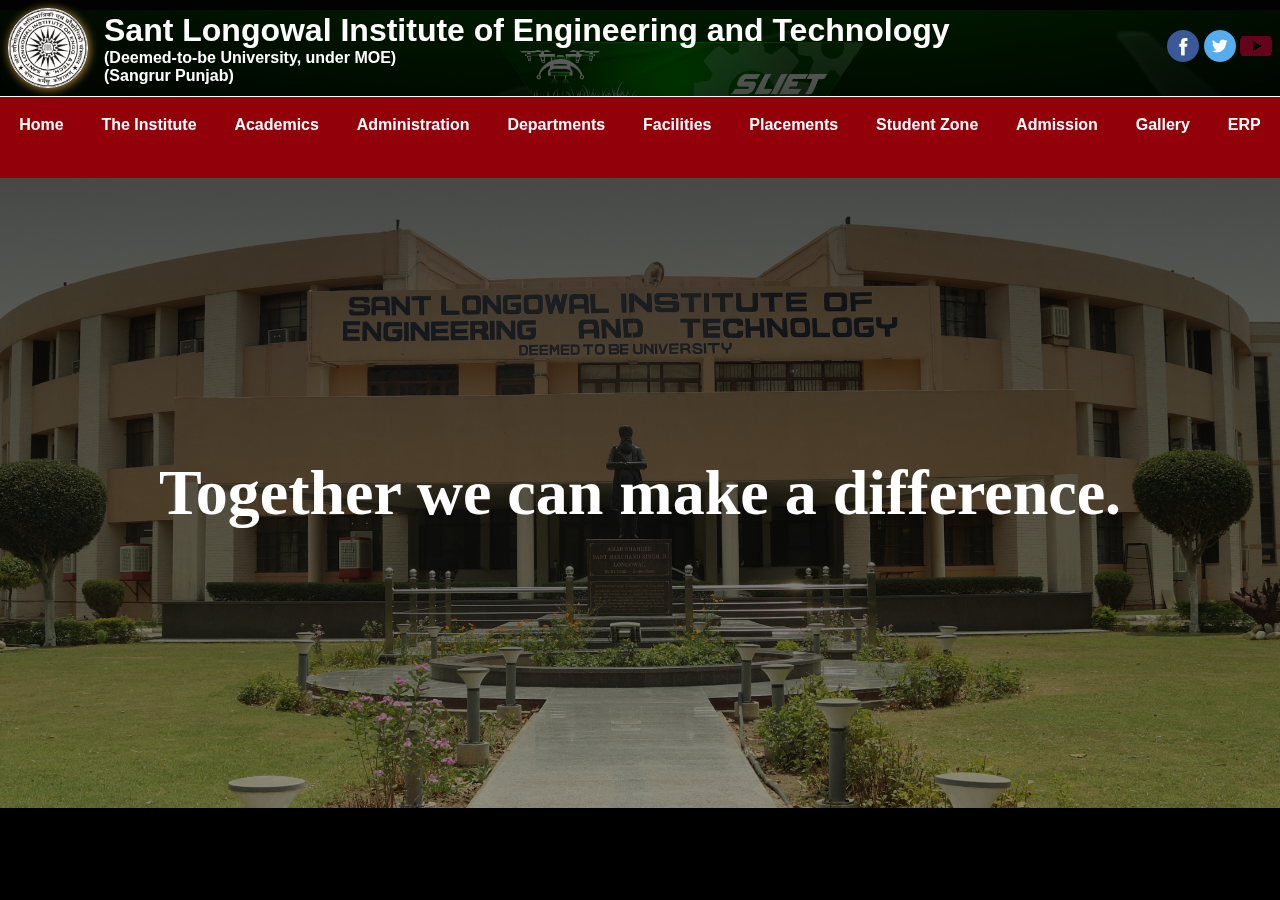
==== index.html @ 1b339aad "initial" ====
<!DOCTYPE html>
<html lang="en">

<head>
    <meta charset="UTF-8">
    <meta http-equiv="X-UA-Compatible" content="IE=edge">
    <meta name="viewport" content="width=device-width, initial-scale=1.0">
    <title>SLIET</title>
    <link rel="stylesheet" href="style.css">

</head>

<body>

    <!-- ------About Us button----------- -->
    <div class="contentPost " id="appear_div">
        <div class="pop_up">
            <a href="aboutus.html">About Us</a>
            <div class="cross" onclick="disapper()">&#10008;</div>
        </div>
    </div>
    <div class="wrapper">
        <!-- <div class="movable_announcement">
            <h3>Latest News</h3>
            <p class="running__news">
                <span>Techfest 2023 will be conducted on 24th amd 25th of march 2023. Theme of this year Techfest is
                    Innovation in Agriculture</span>
            </p>
        </div> -->
        <!-- ------------------nav bar-------------- -->
        <div class="main__container">
            <div class="nav__container">

                <div class="upper_nav_bar">
                    <div class="logo_section">
                        <img src="collagelogo.jpg" alt="logo">
                        <div class="logo_info">
                            <p class="large_font">Sant Longowal Institute of Engineering and Technology</p>
                            <p class="small_font">(Deemed-to-be University, under MOE)</p>
                            <p class="small_font">(Sangrur Punjab)</p>
                        </div>
                    </div>

                    <div class="collage_social_media">
                        <img src="facebook.png" alt="facebook">
                        <img src="twitter.png" alt="twitter">
                        <img src="youtube.png" alt="youtube">
                    </div>

                </div>
                <div class="lower_nav_bar">
                    <div class="menu__icon">
                        <img src="menu_icon.png" alt="Menu" >
                    </div>

                    <div class="buttons">
                        <div class="dropdown">
                            <button class="dropbtn">Home</button>

                        </div>

                        <div class="dropdown">
                            <button class="dropbtn">The Institute</button>
                            <div class="dropdown-content">
                                <a href="#">Vision & Mission</a>
                                <a href="#">About Institute</a>
                                <a href="#">Organisation Chart</a>
                            </div>
                        </div>

                        <div class="dropdown">
                            <button class="dropbtn">Academics</button>

                        </div>

                        <div class="dropdown">
                            <button class="dropbtn">Administration</button>
                            <div class="dropdown-content multi_section_dropdown">
                                <div class="administrator">
                                    <a href="#">Chairman</a>
                                    <a href="#">Director</a>
                                    <a href="#">Deans</a>
                                    <a href="#">Registrar</a>
                                </div>
                                <div class="administration">
                                    <a href="#">Admin section</a>
                                    <a href="#">Link 2</a>
                                    <a href="#">Link 3</a>
                                </div>
                                <div class="cell_society">
                                    <a href="#">Link 1</a>
                                    <a href="#">Link 2</a>
                                    <a href="#">Link 3</a>
                                </div>

                            </div>
                        </div>

                        <div class="dropdown">
                            <button class="dropbtn">Departments</button>
                            <div class="dropdown-content">
                                <a href="#">Computer Science and Engineering</a>
                                <a href="#">Electronic and ommunication</a>
                                <a href="#">Mechanical Engineering</a>
                                <a href="#">Chemical engineering</a>
                                <a href="#">Electrical and Instrumation Engineering</a>
                                <a href="#">Civil Engineering</a>
                                <a href="#">Food and Technology</a>
                                <a href="#">Chemistry</a>
                                <a href="#">Mathematics</a>
                                <a href="#">Physics</a>
                                <a href="#">Management and Humanities</a>
                                <a href="#">Disabilities Studies</a>
                            </div>
                        </div>

                        <div class="dropdown">
                            <button class="dropbtn">Facilities</button>
                            <div class="dropdown-content">
                                <a href="#">A.C.S.S</a>
                                <a href="#">Central Liberary</a>
                                <a href="#">Hostel</a>
                                <a href="#">Workshop</a>
                                <a href="#">Healt centre</a>
                                <a href="#">Sports</a>
                                <a href="#">Innovation cell</a>
                                <a href="#">Center of excellency</a>
                                <a href="#">Guest House</a>
                            </div>
                        </div>

                        <div class="dropdown">
                            <button class="dropbtn">Placements</button>
                        </div>

                        <div class="dropdown">
                            <button class="dropbtn">Student Zone</button>

                        </div>

                        <div class="dropdown">
                            <button class="dropbtn">Admission</button>

                        </div>
                        <div class="dropdown">
                            <a href="gallery.html"><button class="dropbtn">Gallery</button></a>

                        </div>

                        <a href="gallery.html"><button class="dropbtn">ERP</button></a>

                    </div>


                </div>
            </div>

            <!-- --------body------------------------------- -->
            <div>
                <div class="upper_section">
                    <h1 class="heading">Together we can make a difference.</h1>

                </div>
                <section>
                    <h2 class="secHeading">Announcements</h2>

                    <marquee height="300" direction="up" onmouseout="this.start()" onmouseover="this.stop()"
                    scrolldelay="4" scrollamount="1" behavior="scroll">

                        <div class="news__container">
                            <ul>
                                <li>
                                    <div class="news">
                                        <div class="scroll__news">
                                            <a
                                                href="http://administration.sliet.ac.in/files/2023/03/Re-advertisement_March_2023.pdf">Re-advertisement
                                                of Junior Research Fellow in ECE Department under SERB, DST, Govt. of
                                                India</a>
                                        </div>


                                    </div>
                                    <div style="clear:both"></div>
                                </li>
                                <li>
                                    <div class="news">
                                        <div class="scroll__news"><a
                                                href="http://sliet.ac.in/2023/03/registration-for-set-2023-is-open-on-20-03-2023-and-shall-close-on-15-05-2023/">Registration
                                                for SET-2023 is open on 20.03.2023 and shall close on 15.05.2023</a>
                                        </div>


                                    </div>
                            
                                </li>
                                <li>
                                    <div class="news">
                                        <div class="scroll__news"><a
                                                href="http://administration.sliet.ac.in/2023/03/16/advt-for-one-post-of-project-associate-in-ece-department-under-research-project-serb-new-delhi/">Advt.
                                                for one post of Project Associate in ECE Department under Research
                                                Project SERB, New
                                                Delhi</a>
                                            </div>
                                    </div>

                                </li>

                                <li>
                                    <div class="news">
                                        <div class="scroll__news"><a
                                                href="http://administration.sliet.ac.in/2023/03/16/advt-for-one-post-of-project-associate-in-ece-department-under-research-project-serb-new-delhi/">Advt.
                                                for one post of Project Associate in ECE Department under Research
                                                Project SERB, New
                                                Delhi</a>
                                            </div>
                                    </div>

                                </li>

                                <li>
                                    <div class="news">
                                        <div class="scroll__news"><a
                                                href="http://administration.sliet.ac.in/2023/03/16/advt-for-one-post-of-project-associate-in-ece-department-under-research-project-serb-new-delhi/">Advt.
                                                for one post of Project Associate in ECE Department under Research
                                                Project SERB, New
                                                Delhi</a>
                                            </div>
                                    </div>

                                </li>

                                <li>
                                    <div class="news">
                                        <div class="scroll__news"><a
                                                href="http://administration.sliet.ac.in/2023/03/16/advt-for-one-post-of-project-associate-in-ece-department-under-research-project-serb-new-delhi/">Advt.
                                                for one post of Project Associate in ECE Department under Research
                                                Project SERB, New
                                                Delhi</a>
                                            </div>
                                    </div>

                                </li>
                            </ul>
                        </div>

                    </marquee>
                    <div class="bg bg1">
                        <!-- <h2 class="desc">MISSSION AND VISION</h2> -->
                    </div>
                    <p class="text">
                        <span>Mission</span><br>
                        SLIET shall strive to act as an international podium for the development and transfer of
                        technical competence in academics through formal and non formal education, entrepreneurship and
                        research to meet the changing need of society.
                        adipisci!
                        <br>
                        <span>Vision</span><br>
                        1. Non formal, flexible, modular, multipoint entry programmes in engineering and technology and
                        in
                        the areas like rural development, educational planning, information and management <br>
                        2. Education and training in modern technology areas.<br>
                        Promotion of self development among the students.<br>
                        3. Extension services to industry working population, passed-out students, social organizations
                        and
                        institutions of research and higher learning.<br>
                        4. Close interface with the industry to conduct research on the basis of manpower requirements
                        leading integrated educational planning curriculum development and instructional material
                        preparation in technology and inter-disciplinary areas. <br>
                        5. Promotion of institute-institute linkages for sustainable development of academic and
                        research.
                    </p>

                    <div class="bg bg2">

                    </div>

                    <p class="text">
                        <span>About the Institute</span><br><br>
                        Consequent upon the decision, taken by Govt. of India in 1985, to tender a valuable, yet humble
                        tribute to the everlasting memory of the revered saint, Sant Longowal Institute of Engineering
                        and Technology took its shape. The institute was established by Ministry of Human Resource and
                        Development (MHRD), Govt. of India in the year 1989 and was formally inaugurated on 20th
                        December 1991.
                        <br> <br>
                        Accepting the new challenge of new education policy, Sant Longowal Institute of Engineering &
                        Technology (SLIET) was established, with a vision to act as an international podium for the
                        development and transfer of technical competence in academics. It is committed to provide best
                        possible technical education and to cater to the technical manpower requirements with emphasis
                        on practical training in industry.
                        <br><br>
                        The institute is an autonomous body, fully funded by Govt. of India and controlled by SLIET
                        society, registered under Societies Registration Act, 1860. The institute awards its own
                        Certificates, Diplomas, Undergraduate and Postgraduate approved and recognized by AICTE, New
                        Delhi. Ph.D. programmes have also been started after it attaining status of Deemed to be
                        University.
                        <br><br>
                        It was formulated that the institute, besides catering to the needs of formal education would
                        undertake an arduous task to prepare the skilled and qualified manpower for self employment.
                        Further, the institute would take up a strategic research and development activities which along
                        with entrepreneurship will help in extending the efforts of the institute in imparting education
                        to the unemployed and working population by updating and upgrading their technical skills. The
                        institute was thought to cater to then existing 3-tier system to modern industry, which
                        incorporates workers, technicians and engineers.
                        <br><br>
                        The institute has a sprawling area of 451 acres of land provided by Punjab Government.
                        Surrounded by lush green land, the campus of the institute extends a beautiful and well
                        developed area with many topographically featured picturesque landscape, numerous buildings of
                        various nature and stature and metal road network. The campus presents a spectacle of harmony
                        and natural beauty. It is embedded with all the amenities required for a complete township.
                    </p>


                    <div class="bg bg3">

                    </div>
                    <p class="text">
                        <span>Achievements</span><br><br>
                        1. Prof. M. B. Bera have been included in the Scientific Panel of FSSAI, Govt. of India on Cereal, pulses, legumes including bakery for 2023-2026
                        <br> <br>
                        2. Prof. Ajat Shatru Arora received the Er. Gurcharan Singh Oration Award
                        <br> <br>
                        3. Prof. Parmjit S. Panesar was elected as ‘Fellow’ by the ‘Academy of Microbiological Sciences’
                        <br> <br>
                        4. Prof. Ravi Kant Mishra was honored with the Associate Fellowship of the International Academy of Physical sciences declared during the ceremony of the 27th International Conference of Academy during 26-28, October 2021
                        <br> <br>
                        5. Prof. Arvind Jayant, Conferred upon Prestigious “Dr. Sarvepalli Radhakrishnan Distinguished Professor Award 2021
                    </p>


                </section>
            </div>

<!-- -------------footer-------------- -->

            <footer class="footer-section">
                <footer>
                    <div class="container">
                        <div class="left section">
                            <h2>About Us</h2>
                            <div class="content">
                                <p>MultiWebPress is a educational blog where we post blogs related to Website Development, Technology, Tips & Hacks and much more creative coding stuff.</p>
                            <div class="social">
                                <a href="https://multiwebpress.com"><span class="fab fa-facebook-f"></span></a>
                                <a href="https://instagram.com/multiwebpress"><span class="fab fa-instagram"></span></a>
                                <a href="https://www.youtube.com/channel/UCvB-4cVzkhvu4TkTy1hs9zA"><span class="fab fa-youtube"></span></a>
                            </div>
                            </div>
                        </div>
        
                        <div class="center section">
                            <h2>Contact Us</h2>
                            <div class="content">
                                <div class="place">
                                    <span class="fas fa-map-marker-alt"></span>
                                    <span class="text"> New York, USA</span>
                                </div>
                                <div class="phone">
                                    <span class="fas fa-phone-alt"></span>
                                    <span class="text"> +98-76543210</span>
                                </div>
                                <div class="email">
                                    <span class="fas fa-envelope"></span>
                                    <span class="text"> contact@example.com</span>
                                </div>
                            </div>
                        </div>
        
                        <div class="right section">
                            <h2>Subscribe</h2>
                            <div class="content">
                                <form action="#">
                                    <div class="email">
                                        <div class="text">Email*</div>
                                    </div>
                                    <input type="email" required>
                                    <div class="btn">
                                        <button type="submit">SUBSCRIBE</button>
                                    </div>
                                </form>
                            </div>
                        </div>
                    </div>
        
                    <div class="footer-bottom">
                        <div>
                            <div><span>Powered By <a href="https://multiwebpress.com">© 2021 | All Rights Reserved | Made By Multiwebpress</a></span></div>
                        </div>
                    </div>
                </footer>
        </div>
        <script src="script.js"></script>
</body>

</html>
---- style.css ----
@import url("https://fonts.googleapis.com/css2?family=Poppins:wght@400;500&display=swap"); 
 
 
 
 * {
   padding: 0;
   margin: 0;
   box-sizing: border-box;
 }

 :root {
   --white: #FFFFFF;
   --grey: #808080;
   --shade_brown: #c38e3c;
   --sangria: #92000a;
   --black: #000000;
 }

 ::-webkit-scrollbar {
   display: none;
 }


 /* ------show aboutus popup------ */
 .contentPost {
   width: max-content;
   background-color: transparent;
   left: 1rem;
   bottom: 1rem;
   z-index: 200;
   position: fixed;
   display: none;
   cursor: pointer;
   color: var(--white);
   border: 2px solid var(--sangria);
   border-radius: 1rem;
 }

 .pop_up {
   padding: 1rem;
   display: flex;
   gap: 2rem;
   font-weight: 600;
   font-size: 20px;


 }

 .pop_up>a {
   color: var(--white);
   text-decoration: none;
   border: 1px solid var(--white);
   padding: 0.5rem;
 }

 .cross {
   border-radius: 50%;
   width: 3rem;
   height: 3rem;
   display: flex;
   justify-content: center;
   align-items: center;
   background-color: var(--shade_brown);
   border: 1px solid var(--white);
   position: relative;

 }

 .pop_up>a:hover {
   background-color: var(--shade_brown);
 }


 /* -------Nav bar--------------- */
 .nav__container {

   display: flex;
   flex-direction: column;
   align-items: center;
   justify-content: space-between;
   background: var(--black);
   background-repeat: no-repeat;
   background-position: center;
   background-size: cover;
 }

 .upper_nav_bar {
   display: flex;
   align-items: center;
   justify-content: space-between;
   color: var(--white);
   align-items: center;
   gap: 0.2rem;
   font-weight: 600;
   font-family: sans-serif;
   width: 100%;
   border-bottom: 1px solid white;
   padding: 0.5rem;

   background: linear-gradient(rgba(0, 0, 0, 0.5), rgba(0, 0, 0, 0.7)), url("techfest.png");

   background-repeat: no-repeat;
 }

 .logo_section {
   display: flex;
   align-items: center;
   justify-content: center;
   gap: 1rem;
 }

 .logo_section>img {
   border-radius: 50%;
   width: 5rem;
   height: 5rem;
   border: 1px solid var(--white);
   box-shadow: 1px 1px 10px var(--shade_brown);

 }

 .large_font {
   font-size: 2rem;
   color: var(--white);
 }

 .small_font {
   font-size: 1rem;
   font-family: Arial, Helvetica, sans-serif;
 }

 .collage_social_media>img {
   border: 1px solide white;
 }

 .menu__icon{
  display: none;
 }

 .lower_nav_bar {
   display: flex;
   align-items: center;
   justify-content: space-between;
   flex-direction: column;
   gap: 1rem;
   width: 100%;
   padding: 0.2rem;
   height: 9vh;
   background-color: #92000a;


 }

 .buttons {
   display: flex;
   justify-content: space-between;
   gap: 0rem;
   width: 100%;
 }

 .dropbtn {
   background-color: transparent;
   color: white;
   font-weight: 600;
   padding: 16px;
   font-size: 16px;
   border: none;

 }

 .multi_section_dropdown {
   display: flex;
 }

 .dropdown {
   position: relative;
   display: inline-block;
 }

 .dropdown-content {
   display: none;
   position: absolute;
   background-color: #f1f1f1;
   min-width: 160px;
   width: max-content;
   box-shadow: 0px 8px 16px 0px rgba(0, 0, 0, 0.2);
   z-index: 1;
 }

 .dropdown-content a {
   color: black;
   padding: 12px 16px;
   text-decoration: none;
   display: block;
 }

 .dropdown-content a:hover {
   background-color: var(--grey);
 }

 .dropdown:hover .dropdown-content {
   display: block;
 }

 .dropdown:hover .dropbtn {
   border-bottom: 4px solid var(--shade_brown);
   background-color: var(--black);
 }

 .erp-button {
   color: white;
   width: fit-content;
   height: fit-content;
   padding: 1rem;
   font-weight: 600;
 }

 .erp-button:hover {
   border-bottom: 4px solid var(--shade_brown);
 }





 .wrapper {
   overflow-x: hidden;
   perspective: 10px;
   height: 100vh;
 }

 .upper_section {
   display: flex;
   position: relative;
   width: 100%;
   height: 100%;
   align-items: center;
   justify-content: center;
   transform-style: preserve-3d;
   z-index: -1;
   height: 70vh;
   background: linear-gradient(rgba(0, 0, 0, 0.7), rgba(0, 0, 0, 0.4)), 
   url("admin.jpg");
   
   background-position: center;
   background-size: cover;
   background-repeat: no-repeat;
 }

 .heading {
  
   color: var(--white);
   text-align: center;
   font-size: 4rem;
   width: 80%;
 }



 section {
   background-color: var(--sangria);
   background-color: var(--black);
   color: white;
   padding: 5rem 0;
 }

 .secHeading {
   font-size: 3rem;
   padding: 6rem 12rem;
 }


 .bg {
   position: relative;
   width: 100%;
   background-attachment: fixed;
   background-position: center;
   background-size: cover;
   height: 500px;
 }

 .desc {
   position: absolute;
   background-color: white;
   opacity: 0.5;
   padding: 0.5rem 2.5rem;
   top: 50%;
   left: 65%;
   transform: translateX(-40%) translateX(-50%);
   color: black;
   font-size: 3.5rem;
   font-weight: 600;
   text-align: center;
 }


 .bg1 {
   background-image: url(independence.jpg);
 }

 .bg2 {
   background-image: url(Azadi75Year.jpg);
 }

 .bg3 {
   background-image: url(IEIAward.jpg);
 }

 .wrapper {
   overflow-x: hidden;
   perspective: 10px;
   height: 100vh;
   font-family: Cambria, Cochin, Georgia, Times, 'Times New Roman', serif;
 }

 .text {
   font-size: 1.3rem;
   padding: 0 10rem;
   margin: 5rem 0;
   font-family:sans-serif;
   color: var(--grey);
 }
.text>span{
  color: var(--shade_brown);
  padding: 0.5rem 0rem;
  font-size: 30px;
  font-weight: 600;
}




 /* ---footer------------------- */

 .footer {
   height: 50vh;
   background-color: var(--sangria);
 }


 /* -----movable announcemenyt */
 .movable_announcement {
   height: 7vh;
   background-color: var(--sangria);
   color: var(--white);
   font-size: 1.5rem;
   display: flex;
   align-items: center;
   border: 2px solid var(--shade_brown);
 }

 .movable_announcement>h3 {
   background-color: var(--shade_brown);
   z-index: 2;
   padding: 0 0.4rem;
   height: fit-content;
   font-family: cursive;

 }

 .running__news {
   margin: 0 auto;
   white-space: nowrap;
   /* overflow: hidden; */
   position: absolute;
 }

 .running__news span {
   display: inline-block;
   padding-left: 100%;

   animation: running__news 25s linear infinite;
 }


 @keyframes running__news {
   0% {
     transform: translate(0, 0);
   }

   100% {
     transform: translate(-100%, 0);
   }
 }




 /* gallary slider------------------------ */
 .gallery__container {
   position: relative;
   background-color: var(--black);
 }

 .mySlides {
   display: none;
 }

 .mySlides>img {
   vertical-align: middle;
   height: 80vh;
 }

 .gallery__title {
   text-align: center;
   font-size: 3rem;
   color: var(--sangria);
   padding: 1rem;
 }

 .slideshow-container {
   position: relative;
   margin: auto;
   width: 100%;
   position: static;
 }


 .prev,
 .next {
   cursor: pointer;
   position: absolute;
   top: 50%;
   width: auto;
   padding: 16px;
   margin-top: -22px;
   color: white;
   font-weight: bold;
   font-size: 18px;
   transition: 0.6s ease;
   border-radius: 0 3px 3px 0;
   user-select: none;
   background-color: #808080;
 }


 .next {
   right: 0;
   border-radius: 3px 0 0 3px;

 }


 .prev:hover,
 .next:hover {
   background-color: rgba(0, 0, 0, 0.8);
 }


 .caption_text {
   color: #f2f2f2;
   font-size: 2rem;
   font-family: cursive;
   font-weight: 700;
   color: var(--sangria);
   padding: 8px 12px;
   position: absolute;
   font-family: sans-serif;
   bottom: 2rem;
   width: 100%;
   text-align: center;
   background-color: #717171;
   padding: 0.5rem;
 }


 .numbertext {
   color: #f2f2f2;
   font-size: 12px;
   padding: 8px 12px;
   position: absolute;
   top: 0;
 }

 .dot {
   cursor: pointer;
   height: 15px;
   width: 15px;
   margin: 0 2px;
   background-color: #bbb;
   border-radius: 50%;
   display: inline-block;
   transition: background-color 0.6s ease;
 }

 .active,
 .dot:hover {
   background-color: #717171;
 }


 .fade {
   animation-name: fade;
   animation-duration: 1.5s;
 }

 @keyframes fade {
   from {
     opacity: .4
   }

   to {
     opacity: 1
   }
 }


 @media only screen and (max-width: 300px) {

   .prev,
   .next,
   .text {
     font-size: 11px
   }
 }




 /* --------------About Us---------------------- */

 .about__container{
  height: 100vh;
  background-color: var(--black);
  /* background: url("effect.webp"); */
  display: flex;
  align-items: center;
  justify-content: center;
  font-family: Arial, Helvetica, sans-serif;
 }

a {
  text-decoration: none;
}

/* ---------card------ */


.card__container {
  margin-inline: 1.5rem;
  display: grid;
  place-items: center;
  border: 2px solid var(--white);
  border-radius: 1.5rem;
  
}

.card {
  position: relative;
  width: 20rem;
  height: 20rem;
  background-color: var(--shade_brown);
  padding: 1.25rem 2rem 3rem;
  border-radius: 1.5rem;
  text-align: center;
  box-shadow: 0 4px 16px var(--white);
}

.card__img {
  width: 100px;
  border-radius: 50%;
}

.card__border {
  width: 140px;
  height: 140px;
  border: 2px solid var(--sangria);
  border-radius: 50%;
  display: grid;
  place-items: center;
  margin: 0 auto 0.75rem;
}

.card__name {
  color: var(--sangria);
  font-size: 1.2rem;
  font-weight: 600;
}

.card__profession {
  color: var(--white);
  font-size: 1.4rem;
  font-weight: 500;
}

.card__social {
  width: 200px;
  background-color: var(--sangria);
  padding: 0.75rem;
  border-radius: 3rem;
  text-align: initial;
  box-shadow: 0 3px 10px var(--grey);
  position: absolute;
  left: 0;
  right: 0;
  bottom: -1.75rem;
  margin: 0 auto;
  overflow: hidden;
  transform-origin: 18px 17px;
  display: flex;
  align-items: center;
  justify-content: space-between;
}


.card__social-text {
  display: block;
  /* display: flex; */
  align-items: center;
  color: var(--white);
  font-size: 1rem;
  font-weight: 600;
  text-align: center;
}


.card__social-link {
  display: inline-flex;
  background-color: var(--white);
  color: var(--black);
  font-size: 1.25rem;
  padding: 6px;
  border-radius: 50%;
}

.card__social-text,
.card__social-list {
  position: absolute;
  top: 0;
  left: 0;
  right: 0;
  padding-left: 3.1rem;
}

.card__social-text {
  top: 0.5rem;
}


/* --------news__container----------- */
.news__container{
  width: 80%;
  display: flex;
  align-items: center;
  justify-content: center;
  gap: 1rem;
}

.news{
 border-bottom: 1px solid var(--sangria);
  padding: 1rem 0rem;
}

.scroll__news>a{
  color:var(--white);
}



/* -----------------footer-------------- */
footer{
  /* position: fixed; */
  /* bottom: 0; */
  width: 100%;
  background-color: #053742;
}

.container{
  display: flex;
  padding: 3rem;
}

.container .section{
  flex-basis: 50%;
  padding: 0 20px;
}

.section h2{
  font-size: 1.125rem;
  font-weight: 600;
  text-transform: uppercase;
}

.section .content{
  margin:20px 0 0 0;
  position: relative;
}

.section .content::before{
  position: absolute;
  content: '';
  top: -10px;
  height: 2px;
  width: 100%;
}

.section .content::after{
  position: absolute;
  content: '';
  height: 2px;
  width: 15%;
  background-color: #dd5f24;
  top: -10px;
}

.left .content .social{
  margin: 20px 0 0 0;
}

.left .content .social a{
  padding: 0 2px;
}

.left .content .social a span{
  height: 40px;
  width: 40px;
  background: transparent;
  line-height: 40px;
  text-align: center;
  font-size: 18px;
  border-radius: 50px;
  transition: 0.4s;
  border:1px solid #656565;
}


.left .content .social a span:hover{
  background: #dd5f24;
}

.center .content .fas{
  font-size: 1.1rem;
  background: transparent;
  height: 45px;
  width: 45px;
  line-height: 45px;
  text-align: center;
  border-radius: 50px;
  transition: 0.3s;
  cursor: pointer;
  border:1px solid #656565;
}

.center .content .fas:hover{
  background: #dd5f24;
  border:1px solid #dd5f24;
}

.center .content .text{
  font-size: 1.0.6rem;
  font-weight: 500;
  padding-left: 10px;
}

.center .content .phone{
  margin: 15px 0;
}

.right form .text{
  font-size: 1.0625rem;
  margin-bottom: 2px;
  color: #656565;
}

.right form input{
  width: 100%;
  font-size: 1.0625rem;
  background: transparent;
  border: 1px solid #656565;
}

.right form input{
  height: 35px;
}

.right form .btn{
  margin-top: 10px;
}

.right form .btn button{
  height: 40px;
  width: 100%;
  border:none;
  outline: none;
  background: #dd5f24;
  font-size: 1.0625rem;
  font-weight: 500;
  cursor: pointer;
  transition: 0.3s;
}


.right form .btn button:hover{
  background: #000;
}

.footer-bottom center{
  padding: 5px;
  font-size: 0.9375rem;
  background: #151515;
}

.footer-bottom center span{
  color: #656565;
}

.footer-bottom center a{
  text-decoration: none;
}

.footer-bottom center a:hover{
  text-decoration: underline;
}

@media screen and (max-width:700px){
  footer{
      position: relative;
      bottom: 0px;
  }

  .left .content{
      padding-right:0px;
      padding-bottom: 30px;
  }

  .container{
      flex-wrap: wrap;
      flex-direction: column;
      padding:0.5rem;
  }

  .container .section{
      margin:5px 0;
  }
}


.slide__nav{
  display: block;
    position: absolute;
    left: 1rem;
    padding: 0.5rem;
}


/* ----------responsiveness----------------- */

@media only screen and (max-width:1240px) {
  .buttons{
    flex-direction: column;
    background-color: var(--sangria);
    text-align: center;
  }
  .menu__icon{
    display: block;
    position: absolute;
    left: 1rem;
    padding: 0.5rem;
  }
}
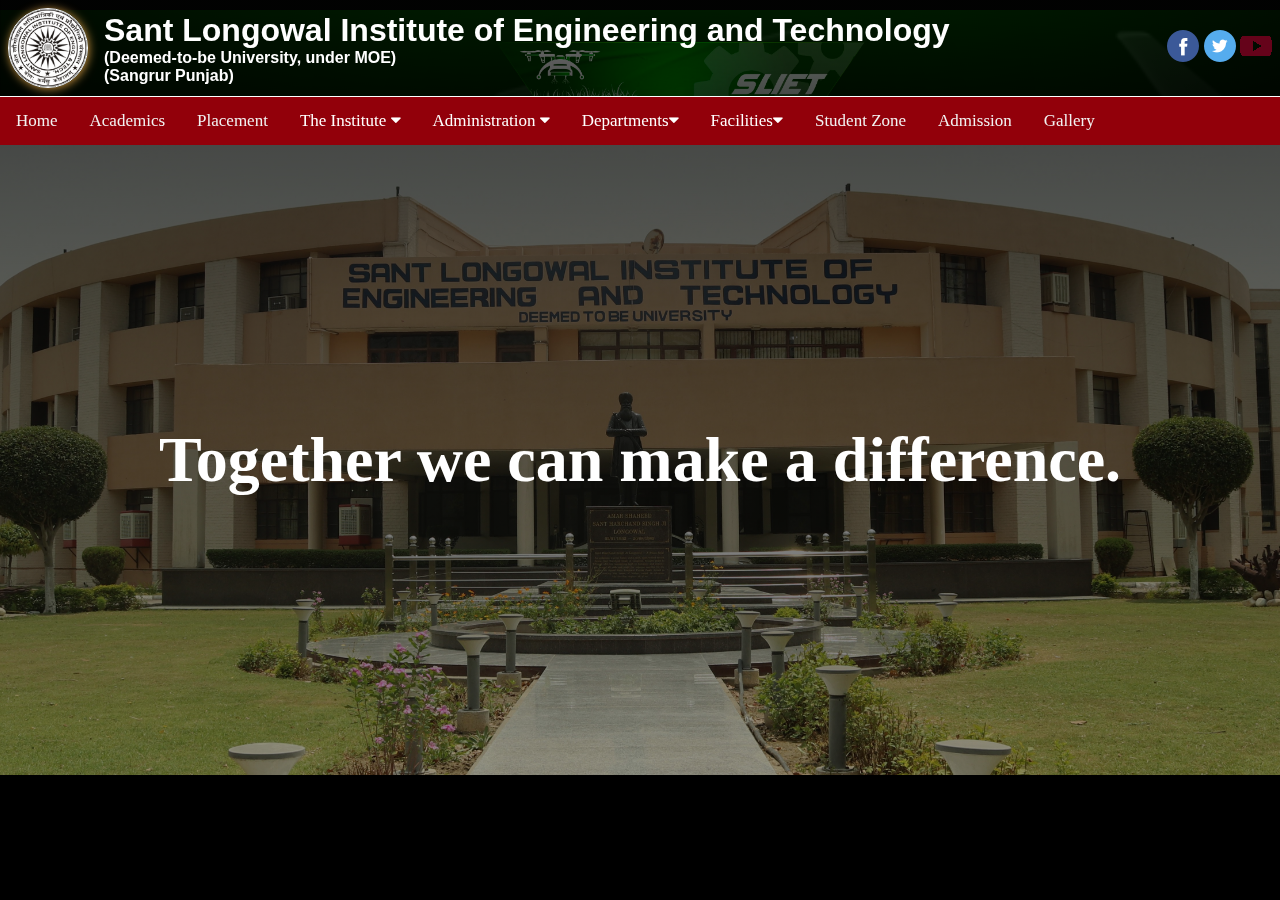
==== commit 096c3196: "responsive navbar" ====
--- a/index.html
+++ b/index.html
@@ -5,6 +5,7 @@
     <meta charset="UTF-8">
     <meta http-equiv="X-UA-Compatible" content="IE=edge">
     <meta name="viewport" content="width=device-width, initial-scale=1.0">
+    <link rel="stylesheet" href="https://cdnjs.cloudflare.com/ajax/libs/font-awesome/4.7.0/css/font-awesome.min.css">
     <title>SLIET</title>
     <link rel="stylesheet" href="style.css">
 
@@ -48,110 +49,67 @@
                     </div>
 
                 </div>
-                <div class="lower_nav_bar">
-                    <div class="menu__icon">
-                        <img src="menu_icon.png" alt="Menu" >
-                    </div>
-
-                    <div class="buttons">
-                        <div class="dropdown">
-                            <button class="dropbtn">Home</button>
-
-                        </div>
-
-                        <div class="dropdown">
-                            <button class="dropbtn">The Institute</button>
-                            <div class="dropdown-content">
-                                <a href="#">Vision & Mission</a>
-                                <a href="#">About Institute</a>
-                                <a href="#">Organisation Chart</a>
-                            </div>
-                        </div>
-
-                        <div class="dropdown">
-                            <button class="dropbtn">Academics</button>
-
-                        </div>
-
-                        <div class="dropdown">
-                            <button class="dropbtn">Administration</button>
-                            <div class="dropdown-content multi_section_dropdown">
-                                <div class="administrator">
-                                    <a href="#">Chairman</a>
-                                    <a href="#">Director</a>
-                                    <a href="#">Deans</a>
-                                    <a href="#">Registrar</a>
-                                </div>
-                                <div class="administration">
-                                    <a href="#">Admin section</a>
-                                    <a href="#">Link 2</a>
-                                    <a href="#">Link 3</a>
-                                </div>
-                                <div class="cell_society">
-                                    <a href="#">Link 1</a>
-                                    <a href="#">Link 2</a>
-                                    <a href="#">Link 3</a>
-                                </div>
-
-                            </div>
-                        </div>
-
-                        <div class="dropdown">
-                            <button class="dropbtn">Departments</button>
-                            <div class="dropdown-content">
-                                <a href="#">Computer Science and Engineering</a>
-                                <a href="#">Electronic and ommunication</a>
-                                <a href="#">Mechanical Engineering</a>
-                                <a href="#">Chemical engineering</a>
-                                <a href="#">Electrical and Instrumation Engineering</a>
-                                <a href="#">Civil Engineering</a>
-                                <a href="#">Food and Technology</a>
-                                <a href="#">Chemistry</a>
-                                <a href="#">Mathematics</a>
-                                <a href="#">Physics</a>
-                                <a href="#">Management and Humanities</a>
-                                <a href="#">Disabilities Studies</a>
-                            </div>
-                        </div>
-
-                        <div class="dropdown">
-                            <button class="dropbtn">Facilities</button>
-                            <div class="dropdown-content">
-                                <a href="#">A.C.S.S</a>
-                                <a href="#">Central Liberary</a>
-                                <a href="#">Hostel</a>
-                                <a href="#">Workshop</a>
-                                <a href="#">Healt centre</a>
-                                <a href="#">Sports</a>
-                                <a href="#">Innovation cell</a>
-                                <a href="#">Center of excellency</a>
-                                <a href="#">Guest House</a>
-                            </div>
-                        </div>
-
-                        <div class="dropdown">
-                            <button class="dropbtn">Placements</button>
-                        </div>
-
-                        <div class="dropdown">
-                            <button class="dropbtn">Student Zone</button>
-
-                        </div>
-
-                        <div class="dropdown">
-                            <button class="dropbtn">Admission</button>
-
-                        </div>
-                        <div class="dropdown">
-                            <a href="gallery.html"><button class="dropbtn">Gallery</button></a>
-
-                        </div>
-
-                        <a href="gallery.html"><button class="dropbtn">ERP</button></a>
-
-                    </div>
-
-
+                <div class="topnav" id="myTopnav">
+                    <a href="#home">Home</a>
+                    <a href="#news">Academics</a>
+                    <a href="#contact">Placement</a>
+                    <div class="dropdown">
+                        <button class="dropbtn">The Institute
+                            <i class="fa fa-caret-down"></i>
+                        </button>
+                        <div class="dropdown-content">
+                            <a href="#">Vision & Mission</a>
+                            <a href="#">About Institute</a>
+                            <a href="#">Organisation Chart</a>
+                        </div>
+                    </div>
+                    <div class="dropdown">
+                        <button class="dropbtn">Administration
+                            <i class="fa fa-caret-down"></i>
+                        </button>
+                        <div class="dropdown-content">
+                            <a href="#">Chairman</a>
+                            <a href="#">Director</a>
+                            <a href="#">Deans</a>
+                            <a href="#">Registrar</a>
+                        </div>
+                    </div>
+                    <div class="dropdown">
+                        <button class="dropbtn">Departments<i class="fa fa-caret-down"></i></button>
+                        <div class="dropdown-content">
+                            <a href="#">Computer Science and Engineering</a>
+                            <a href="#">Electronic and ommunication</a>
+                            <a href="#">Mechanical Engineering</a>
+                            <a href="#">Chemical engineering</a>
+                            <a href="#">Electrical and Instrumation Engineering</a>
+                            <a href="#">Civil Engineering</a>
+                            <a href="#">Food and Technology</a>
+                            <a href="#">Chemistry</a>
+                            <a href="#">Mathematics</a>
+                            <a href="#">Physics</a>
+                            <a href="#">Management and Humanities</a>
+                            <a href="#">Disabilities Studies</a>
+                        </div>
+                    </div>
+                    <div class="dropdown">
+                        <button class="dropbtn">Facilities<i class="fa fa-caret-down"></i></button>
+                        <div class="dropdown-content">
+                            <a href="#">A.C.S.S</a>
+                            <a href="#">Central Liberary</a>
+                            <a href="#">Hostel</a>
+                            <a href="#">Workshop</a>
+                            <a href="#">Healt centre</a>
+                            <a href="#">Sports</a>
+                            <a href="#">Innovation cell</a>
+                            <a href="#">Center of excellency</a>
+                            <a href="#">Guest House</a>
+                        </div>
+                    </div>
+                    <a href="#about">Student Zone</a>
+                    <a href=''>Admission</a>
+                    <a href=''>Gallery</a>
+                    <a href="javascript:void(0);" style="font-size:15px;" class="icon"
+                        onclick="myFunction()">&#9776;</a>
                 </div>
             </div>
 
@@ -165,7 +123,7 @@
                     <h2 class="secHeading">Announcements</h2>
 
                     <marquee height="300" direction="up" onmouseout="this.start()" onmouseover="this.stop()"
-                    scrolldelay="4" scrollamount="1" behavior="scroll">
+                        scrolldelay="4" scrollamount="1" behavior="scroll">
 
                         <div class="news__container">
                             <ul>
@@ -191,7 +149,7 @@
 
 
                                     </div>
-                            
+
                                 </li>
                                 <li>
                                     <div class="news">
@@ -200,7 +158,7 @@
                                                 for one post of Project Associate in ECE Department under Research
                                                 Project SERB, New
                                                 Delhi</a>
-                                            </div>
+                                        </div>
                                     </div>
 
                                 </li>
@@ -212,7 +170,7 @@
                                                 for one post of Project Associate in ECE Department under Research
                                                 Project SERB, New
                                                 Delhi</a>
-                                            </div>
+                                        </div>
                                     </div>
 
                                 </li>
@@ -224,7 +182,7 @@
                                                 for one post of Project Associate in ECE Department under Research
                                                 Project SERB, New
                                                 Delhi</a>
-                                            </div>
+                                        </div>
                                     </div>
 
                                 </li>
@@ -236,7 +194,7 @@
                                                 for one post of Project Associate in ECE Department under Research
                                                 Project SERB, New
                                                 Delhi</a>
-                                            </div>
+                                        </div>
                                     </div>
 
                                 </li>
@@ -315,22 +273,26 @@
                     </div>
                     <p class="text">
                         <span>Achievements</span><br><br>
-                        1. Prof. M. B. Bera have been included in the Scientific Panel of FSSAI, Govt. of India on Cereal, pulses, legumes including bakery for 2023-2026
+                        1. Prof. M. B. Bera have been included in the Scientific Panel of FSSAI, Govt. of India on
+                        Cereal, pulses, legumes including bakery for 2023-2026
                         <br> <br>
                         2. Prof. Ajat Shatru Arora received the Er. Gurcharan Singh Oration Award
                         <br> <br>
                         3. Prof. Parmjit S. Panesar was elected as ‘Fellow’ by the ‘Academy of Microbiological Sciences’
                         <br> <br>
-                        4. Prof. Ravi Kant Mishra was honored with the Associate Fellowship of the International Academy of Physical sciences declared during the ceremony of the 27th International Conference of Academy during 26-28, October 2021
-                        <br> <br>
-                        5. Prof. Arvind Jayant, Conferred upon Prestigious “Dr. Sarvepalli Radhakrishnan Distinguished Professor Award 2021
+                        4. Prof. Ravi Kant Mishra was honored with the Associate Fellowship of the International Academy
+                        of Physical sciences declared during the ceremony of the 27th International Conference of
+                        Academy during 26-28, October 2021
+                        <br> <br>
+                        5. Prof. Arvind Jayant, Conferred upon Prestigious “Dr. Sarvepalli Radhakrishnan Distinguished
+                        Professor Award 2021
                     </p>
 
 
                 </section>
             </div>
 
-<!-- -------------footer-------------- -->
+            <!-- -------------footer-------------- -->
 
             <footer class="footer-section">
                 <footer>
@@ -338,15 +300,18 @@
                         <div class="left section">
                             <h2>About Us</h2>
                             <div class="content">
-                                <p>MultiWebPress is a educational blog where we post blogs related to Website Development, Technology, Tips & Hacks and much more creative coding stuff.</p>
-                            <div class="social">
-                                <a href="https://multiwebpress.com"><span class="fab fa-facebook-f"></span></a>
-                                <a href="https://instagram.com/multiwebpress"><span class="fab fa-instagram"></span></a>
-                                <a href="https://www.youtube.com/channel/UCvB-4cVzkhvu4TkTy1hs9zA"><span class="fab fa-youtube"></span></a>
+                                <p>MultiWebPress is a educational blog where we post blogs related to Website
+                                    Development, Technology, Tips & Hacks and much more creative coding stuff.</p>
+                                <div class="social">
+                                    <a href="https://multiwebpress.com"><span class="fab fa-facebook-f"></span></a>
+                                    <a href="https://instagram.com/multiwebpress"><span
+                                            class="fab fa-instagram"></span></a>
+                                    <a href="https://www.youtube.com/channel/UCvB-4cVzkhvu4TkTy1hs9zA"><span
+                                            class="fab fa-youtube"></span></a>
+                                </div>
                             </div>
-                            </div>
-                        </div>
-        
+                        </div>
+
                         <div class="center section">
                             <h2>Contact Us</h2>
                             <div class="content">
@@ -364,7 +329,7 @@
                                 </div>
                             </div>
                         </div>
-        
+
                         <div class="right section">
                             <h2>Subscribe</h2>
                             <div class="content">
@@ -380,10 +345,11 @@
                             </div>
                         </div>
                     </div>
-        
+
                     <div class="footer-bottom">
                         <div>
-                            <div><span>Powered By <a href="https://multiwebpress.com">© 2021 | All Rights Reserved | Made By Multiwebpress</a></span></div>
+                            <div><span>Powered By <a href="https://multiwebpress.com">© 2021 | All Rights Reserved by
+                                        NOVAC| Made By Multiwebpress</a></span></div>
                         </div>
                     </div>
                 </footer>
--- a/style.css
+++ b/style.css
@@ -1,325 +1,441 @@
-@import url("https://fonts.googleapis.com/css2?family=Poppins:wght@400;500&display=swap"); 
- 
- 
- 
- * {
-   padding: 0;
-   margin: 0;
-   box-sizing: border-box;
- }
-
- :root {
-   --white: #FFFFFF;
-   --grey: #808080;
-   --shade_brown: #c38e3c;
-   --sangria: #92000a;
-   --black: #000000;
- }
-
- ::-webkit-scrollbar {
-   display: none;
- }
-
-
- /* ------show aboutus popup------ */
- .contentPost {
-   width: max-content;
-   background-color: transparent;
-   left: 1rem;
-   bottom: 1rem;
-   z-index: 200;
-   position: fixed;
-   display: none;
-   cursor: pointer;
-   color: var(--white);
-   border: 2px solid var(--sangria);
-   border-radius: 1rem;
- }
-
- .pop_up {
-   padding: 1rem;
-   display: flex;
-   gap: 2rem;
-   font-weight: 600;
-   font-size: 20px;
-
-
- }
-
- .pop_up>a {
-   color: var(--white);
-   text-decoration: none;
-   border: 1px solid var(--white);
-   padding: 0.5rem;
- }
-
- .cross {
-   border-radius: 50%;
-   width: 3rem;
-   height: 3rem;
-   display: flex;
-   justify-content: center;
-   align-items: center;
-   background-color: var(--shade_brown);
-   border: 1px solid var(--white);
-   position: relative;
-
- }
-
- .pop_up>a:hover {
-   background-color: var(--shade_brown);
- }
-
-
- /* -------Nav bar--------------- */
- .nav__container {
-
-   display: flex;
-   flex-direction: column;
-   align-items: center;
-   justify-content: space-between;
-   background: var(--black);
-   background-repeat: no-repeat;
-   background-position: center;
-   background-size: cover;
- }
-
- .upper_nav_bar {
-   display: flex;
-   align-items: center;
-   justify-content: space-between;
-   color: var(--white);
-   align-items: center;
-   gap: 0.2rem;
-   font-weight: 600;
-   font-family: sans-serif;
-   width: 100%;
-   border-bottom: 1px solid white;
-   padding: 0.5rem;
-
-   background: linear-gradient(rgba(0, 0, 0, 0.5), rgba(0, 0, 0, 0.7)), url("techfest.png");
-
-   background-repeat: no-repeat;
- }
-
- .logo_section {
-   display: flex;
-   align-items: center;
-   justify-content: center;
-   gap: 1rem;
- }
-
- .logo_section>img {
-   border-radius: 50%;
-   width: 5rem;
-   height: 5rem;
-   border: 1px solid var(--white);
-   box-shadow: 1px 1px 10px var(--shade_brown);
-
- }
-
- .large_font {
-   font-size: 2rem;
-   color: var(--white);
- }
-
- .small_font {
-   font-size: 1rem;
-   font-family: Arial, Helvetica, sans-serif;
- }
-
- .collage_social_media>img {
-   border: 1px solide white;
- }
-
- .menu__icon{
+@import url("https://fonts.googleapis.com/css2?family=Poppins:wght@400;500&display=swap");
+
+
+
+* {
+  padding: 0;
+  margin: 0;
+  box-sizing: border-box;
+}
+
+:root {
+  --white: #FFFFFF;
+  --grey: #808080;
+  --shade_brown: #c38e3c;
+  --sangria: #92000a;
+  --black: #000000;
+}
+
+::-webkit-scrollbar {
   display: none;
- }
-
- .lower_nav_bar {
-   display: flex;
-   align-items: center;
-   justify-content: space-between;
-   flex-direction: column;
-   gap: 1rem;
-   width: 100%;
-   padding: 0.2rem;
-   height: 9vh;
-   background-color: #92000a;
-
-
- }
-
- .buttons {
-   display: flex;
-   justify-content: space-between;
-   gap: 0rem;
-   width: 100%;
- }
-
- .dropbtn {
-   background-color: transparent;
-   color: white;
-   font-weight: 600;
-   padding: 16px;
-   font-size: 16px;
-   border: none;
-
- }
-
- .multi_section_dropdown {
-   display: flex;
- }
-
- .dropdown {
-   position: relative;
-   display: inline-block;
- }
-
- .dropdown-content {
-   display: none;
-   position: absolute;
-   background-color: #f1f1f1;
-   min-width: 160px;
-   width: max-content;
-   box-shadow: 0px 8px 16px 0px rgba(0, 0, 0, 0.2);
-   z-index: 1;
- }
-
- .dropdown-content a {
-   color: black;
-   padding: 12px 16px;
-   text-decoration: none;
-   display: block;
- }
-
- .dropdown-content a:hover {
-   background-color: var(--grey);
- }
-
- .dropdown:hover .dropdown-content {
-   display: block;
- }
-
- .dropdown:hover .dropbtn {
-   border-bottom: 4px solid var(--shade_brown);
-   background-color: var(--black);
- }
-
- .erp-button {
-   color: white;
-   width: fit-content;
-   height: fit-content;
-   padding: 1rem;
-   font-weight: 600;
- }
-
- .erp-button:hover {
-   border-bottom: 4px solid var(--shade_brown);
- }
-
-
-
-
-
- .wrapper {
-   overflow-x: hidden;
-   perspective: 10px;
-   height: 100vh;
- }
-
- .upper_section {
-   display: flex;
-   position: relative;
-   width: 100%;
-   height: 100%;
-   align-items: center;
-   justify-content: center;
-   transform-style: preserve-3d;
-   z-index: -1;
-   height: 70vh;
-   background: linear-gradient(rgba(0, 0, 0, 0.7), rgba(0, 0, 0, 0.4)), 
-   url("admin.jpg");
-   
-   background-position: center;
-   background-size: cover;
-   background-repeat: no-repeat;
- }
-
- .heading {
-  
-   color: var(--white);
-   text-align: center;
-   font-size: 4rem;
-   width: 80%;
- }
-
-
-
- section {
-   background-color: var(--sangria);
-   background-color: var(--black);
-   color: white;
-   padding: 5rem 0;
- }
-
- .secHeading {
-   font-size: 3rem;
-   padding: 6rem 12rem;
- }
-
-
- .bg {
-   position: relative;
-   width: 100%;
-   background-attachment: fixed;
-   background-position: center;
-   background-size: cover;
-   height: 500px;
- }
-
- .desc {
-   position: absolute;
-   background-color: white;
-   opacity: 0.5;
-   padding: 0.5rem 2.5rem;
-   top: 50%;
-   left: 65%;
-   transform: translateX(-40%) translateX(-50%);
-   color: black;
-   font-size: 3.5rem;
-   font-weight: 600;
-   text-align: center;
- }
-
-
- .bg1 {
-   background-image: url(independence.jpg);
- }
-
- .bg2 {
-   background-image: url(Azadi75Year.jpg);
- }
-
- .bg3 {
-   background-image: url(IEIAward.jpg);
- }
-
- .wrapper {
-   overflow-x: hidden;
-   perspective: 10px;
-   height: 100vh;
-   font-family: Cambria, Cochin, Georgia, Times, 'Times New Roman', serif;
- }
-
- .text {
-   font-size: 1.3rem;
-   padding: 0 10rem;
-   margin: 5rem 0;
-   font-family:sans-serif;
-   color: var(--grey);
- }
-.text>span{
+}
+
+/* navbar  */
+.topnav {
+  overflow: hidden;
+  background-color: #92000a;
+  width: 100%;
+}
+
+.topnav a {
+  float: left;
+  display: block;
+  color: #f2f2f2;
+  text-align: center;
+  padding: 14px 16px;
+  text-decoration: none;
+  font-size: 17px;
+}
+
+.active {
+  background-color: #04AA6D;
+  color: white;
+}
+
+.topnav .icon {
+  display: none;
+}
+
+.dropdown {
+  float: left;
+  overflow: hidden;
+}
+
+.dropdown .dropbtn {
+  font-size: 17px;
+  border: none;
+  outline: none;
+  color: white;
+  padding: 14px 16px;
+  background-color: inherit;
+  font-family: inherit;
+  margin: 0;
+}
+
+.dropdown-content {
+  display: none;
+  position: absolute;
+  background-color: #f9f9f9;
+  min-width: 160px;
+  box-shadow: 0px 8px 16px 0px rgba(0, 0, 0, 0.2);
+  z-index: 1;
+}
+
+.dropdown-content a {
+  float: none;
+  color: black;
+  padding: 12px 16px;
+  text-decoration: none;
+  display: block;
+  text-align: left;
+}
+
+.topnav a:hover,
+.dropdown:hover .dropbtn {
+  border-bottom: 4px solid var(--shade_brown);
+  background-color: var(--black);
+}
+
+.dropdown-content a:hover {
+  background-color: var(--grey);
+}
+
+.dropdown:hover .dropdown-content {
+  display: block;
+}
+
+@media screen and (max-width: 1200px) {
+
+  .topnav a:not(:first-child),
+  .dropdown .dropbtn {
+    display: none;
+  }
+  .topnav a.icon {
+    float: right;
+    display: block;
+  }
+}
+
+@media screen and (max-width: 1200px) {
+  .topnav.responsive {
+    position: relative;
+    width: 100%;
+  }
+
+  .topnav.responsive .icon {
+    position: absolute;
+    right: 0;
+    top: 0;
+  }
+
+  .topnav.responsive a {
+    float: none;
+    display: block;
+    text-align: left;
+  }
+
+  .topnav.responsive .dropdown {
+    float: none;
+  }
+
+  .topnav.responsive .dropdown-content {
+    position: relative;
+  }
+
+  .topnav.responsive .dropdown .dropbtn {
+    display: block;
+    width: 100%;
+    text-align: left;
+  }
+}
+
+
+/* ------show aboutus popup------ */
+.contentPost {
+  width: max-content;
+  background-color: transparent;
+  left: 1rem;
+  bottom: 1rem;
+  z-index: 200;
+  position: fixed;
+  display: none;
+  cursor: pointer;
+  color: var(--white);
+  border: 2px solid var(--sangria);
+  border-radius: 1rem;
+}
+
+.pop_up {
+  padding: 1rem;
+  display: flex;
+  gap: 2rem;
+  font-weight: 600;
+  font-size: 20px;
+
+
+}
+
+.pop_up>a {
+  color: var(--white);
+  text-decoration: none;
+  border: 1px solid var(--white);
+  padding: 0.5rem;
+}
+
+.cross {
+  border-radius: 50%;
+  width: 3rem;
+  height: 3rem;
+  display: flex;
+  justify-content: center;
+  align-items: center;
+  background-color: var(--shade_brown);
+  border: 1px solid var(--white);
+  position: relative;
+
+}
+
+.pop_up>a:hover {
+  background-color: var(--shade_brown);
+}
+
+
+/* -------Nav bar--------------- */
+.nav__container {
+
+  display: flex;
+  flex-direction: column;
+  align-items: center;
+  justify-content: space-between;
+  background: var(--black);
+  background-repeat: no-repeat;
+  background-position: center;
+  background-size: cover;
+}
+
+.upper_nav_bar {
+  display: flex;
+  align-items: center;
+  justify-content: space-between;
+  color: var(--white);
+  align-items: center;
+  gap: 0.2rem;
+  font-weight: 600;
+  font-family: sans-serif;
+  width: 100%;
+  border-bottom: 1px solid white;
+  padding: 0.5rem;
+  background: linear-gradient(rgba(0, 0, 0, 0.5), rgba(0, 0, 0, 0.7)), url("techfest.png");
+  background-repeat: no-repeat;
+}
+
+.logo_section {
+  display: flex;
+  align-items: center;
+  justify-content: center;
+  gap: 1rem;
+}
+
+.logo_section>img {
+  border-radius: 50%;
+  width: 5rem;
+  height: 5rem;
+  border: 1px solid var(--white);
+  box-shadow: 1px 1px 10px var(--shade_brown);
+
+}
+
+.large_font {
+  font-size: 2rem;
+  color: var(--white);
+}
+
+.small_font {
+  font-size: 1rem;
+  font-family: Arial, Helvetica, sans-serif;
+}
+
+.collage_social_media>img {
+  border: 1px solide white;
+}
+
+.menu__icon {
+  display: none;
+}
+
+/* .lower_nav_bar {
+  display: flex;
+  align-items: center;
+  justify-content: space-between;
+  flex-direction: column;
+  gap: 1rem;
+  width: 100%;
+  padding: 0.2rem;
+  height: 9vh;
+  background-color: #92000a;
+}
+
+.buttons {
+  display: flex;
+  justify-content: space-between;
+  gap: 0rem;
+  width: 100%;
+}
+
+.dropbtn {
+  background-color: transparent;
+  color: white;
+  font-weight: 600;
+  padding: 16px;
+  font-size: 16px;
+  border: none;
+
+}
+
+.multi_section_dropdown {
+  display: flex;
+}
+
+.dropdown {
+  position: relative;
+  display: inline-block;
+}
+
+.dropdown-content {
+  display: none;
+  position: absolute;
+  background-color: #f1f1f1;
+  min-width: 160px;
+  width: max-content;
+  box-shadow: 0px 8px 16px 0px rgba(0, 0, 0, 0.2);
+  z-index: 1;
+}
+
+.dropdown-content a {
+  color: black;
+  padding: 12px 16px;
+  text-decoration: none;
+  display: block;
+}
+
+.dropdown-content a:hover {
+  background-color: var(--grey);
+}
+
+.dropdown:hover .dropdown-content {
+  display: block;
+}
+
+.dropdown:hover .dropbtn {
+  border-bottom: 4px solid var(--shade_brown);
+  background-color: var(--black);
+}
+
+.erp-button {
+  color: white;
+  width: fit-content;
+  height: fit-content;
+  padding: 1rem;
+  font-weight: 600;
+}
+
+.erp-button:hover {
+  border-bottom: 4px solid var(--shade_brown);
+} */
+
+
+
+
+
+.wrapper {
+  overflow-x: hidden;
+  perspective: 10px;
+  height: 100vh;
+}
+
+.upper_section {
+  display: flex;
+  position: relative;
+  width: 100%;
+  height: 100%;
+  align-items: center;
+  justify-content: center;
+  transform-style: preserve-3d;
+  z-index: -1;
+  height: 70vh;
+  background: linear-gradient(rgba(0, 0, 0, 0.7), rgba(0, 0, 0, 0.4)),
+    url("admin.jpg");
+
+  background-position: center;
+  background-size: cover;
+  background-repeat: no-repeat;
+}
+
+.heading {
+
+  color: var(--white);
+  text-align: center;
+  font-size: 4rem;
+  width: 80%;
+}
+
+
+
+section {
+  background-color: var(--sangria);
+  background-color: var(--black);
+  color: white;
+  padding: 5rem 0;
+}
+
+.secHeading {
+  font-size: 3rem;
+  padding: 6rem 12rem;
+}
+
+
+.bg {
+  position: relative;
+  width: 100%;
+  background-attachment: fixed;
+  background-position: center;
+  background-size: cover;
+  height: 500px;
+}
+
+.desc {
+  position: absolute;
+  background-color: white;
+  opacity: 0.5;
+  padding: 0.5rem 2.5rem;
+  top: 50%;
+  left: 65%;
+  transform: translateX(-40%) translateX(-50%);
+  color: black;
+  font-size: 3.5rem;
+  font-weight: 600;
+  text-align: center;
+}
+
+
+.bg1 {
+  background-image: url(independence.jpg);
+}
+
+.bg2 {
+  background-image: url(Azadi75Year.jpg);
+}
+
+.bg3 {
+  background-image: url(IEIAward.jpg);
+}
+
+.wrapper {
+  overflow-x: hidden;
+  perspective: 10px;
+  height: 100vh;
+  font-family: Cambria, Cochin, Georgia, Times, 'Times New Roman', serif;
+}
+
+.text {
+  font-size: 1.3rem;
+  padding: 0 10rem;
+  margin: 5rem 0;
+  font-family: sans-serif;
+  color: var(--grey);
+}
+
+.text>span {
   color: var(--shade_brown);
   padding: 0.5rem 0rem;
   font-size: 30px;
@@ -329,196 +445,196 @@
 
 
 
- /* ---footer------------------- */
-
- .footer {
-   height: 50vh;
-   background-color: var(--sangria);
- }
-
-
- /* -----movable announcemenyt */
- .movable_announcement {
-   height: 7vh;
-   background-color: var(--sangria);
-   color: var(--white);
-   font-size: 1.5rem;
-   display: flex;
-   align-items: center;
-   border: 2px solid var(--shade_brown);
- }
-
- .movable_announcement>h3 {
-   background-color: var(--shade_brown);
-   z-index: 2;
-   padding: 0 0.4rem;
-   height: fit-content;
-   font-family: cursive;
-
- }
-
- .running__news {
-   margin: 0 auto;
-   white-space: nowrap;
-   /* overflow: hidden; */
-   position: absolute;
- }
-
- .running__news span {
-   display: inline-block;
-   padding-left: 100%;
-
-   animation: running__news 25s linear infinite;
- }
-
-
- @keyframes running__news {
-   0% {
-     transform: translate(0, 0);
-   }
-
-   100% {
-     transform: translate(-100%, 0);
-   }
- }
-
-
-
-
- /* gallary slider------------------------ */
- .gallery__container {
-   position: relative;
-   background-color: var(--black);
- }
-
- .mySlides {
-   display: none;
- }
-
- .mySlides>img {
-   vertical-align: middle;
-   height: 80vh;
- }
-
- .gallery__title {
-   text-align: center;
-   font-size: 3rem;
-   color: var(--sangria);
-   padding: 1rem;
- }
-
- .slideshow-container {
-   position: relative;
-   margin: auto;
-   width: 100%;
-   position: static;
- }
-
-
- .prev,
- .next {
-   cursor: pointer;
-   position: absolute;
-   top: 50%;
-   width: auto;
-   padding: 16px;
-   margin-top: -22px;
-   color: white;
-   font-weight: bold;
-   font-size: 18px;
-   transition: 0.6s ease;
-   border-radius: 0 3px 3px 0;
-   user-select: none;
-   background-color: #808080;
- }
-
-
- .next {
-   right: 0;
-   border-radius: 3px 0 0 3px;
-
- }
-
-
- .prev:hover,
- .next:hover {
-   background-color: rgba(0, 0, 0, 0.8);
- }
-
-
- .caption_text {
-   color: #f2f2f2;
-   font-size: 2rem;
-   font-family: cursive;
-   font-weight: 700;
-   color: var(--sangria);
-   padding: 8px 12px;
-   position: absolute;
-   font-family: sans-serif;
-   bottom: 2rem;
-   width: 100%;
-   text-align: center;
-   background-color: #717171;
-   padding: 0.5rem;
- }
-
-
- .numbertext {
-   color: #f2f2f2;
-   font-size: 12px;
-   padding: 8px 12px;
-   position: absolute;
-   top: 0;
- }
-
- .dot {
-   cursor: pointer;
-   height: 15px;
-   width: 15px;
-   margin: 0 2px;
-   background-color: #bbb;
-   border-radius: 50%;
-   display: inline-block;
-   transition: background-color 0.6s ease;
- }
-
- .active,
- .dot:hover {
-   background-color: #717171;
- }
-
-
- .fade {
-   animation-name: fade;
-   animation-duration: 1.5s;
- }
-
- @keyframes fade {
-   from {
-     opacity: .4
-   }
-
-   to {
-     opacity: 1
-   }
- }
-
-
- @media only screen and (max-width: 300px) {
-
-   .prev,
-   .next,
-   .text {
-     font-size: 11px
-   }
- }
-
-
-
-
- /* --------------About Us---------------------- */
-
- .about__container{
+/* ---footer------------------- */
+
+.footer {
+  height: 50vh;
+  background-color: var(--sangria);
+}
+
+
+/* -----movable announcemenyt */
+.movable_announcement {
+  height: 7vh;
+  background-color: var(--sangria);
+  color: var(--white);
+  font-size: 1.5rem;
+  display: flex;
+  align-items: center;
+  border: 2px solid var(--shade_brown);
+}
+
+.movable_announcement>h3 {
+  background-color: var(--shade_brown);
+  z-index: 2;
+  padding: 0 0.4rem;
+  height: fit-content;
+  font-family: cursive;
+
+}
+
+.running__news {
+  margin: 0 auto;
+  white-space: nowrap;
+  /* overflow: hidden; */
+  position: absolute;
+}
+
+.running__news span {
+  display: inline-block;
+  padding-left: 100%;
+
+  animation: running__news 25s linear infinite;
+}
+
+
+@keyframes running__news {
+  0% {
+    transform: translate(0, 0);
+  }
+
+  100% {
+    transform: translate(-100%, 0);
+  }
+}
+
+
+
+
+/* gallary slider------------------------ */
+.gallery__container {
+  position: relative;
+  background-color: var(--black);
+}
+
+.mySlides {
+  display: none;
+}
+
+.mySlides>img {
+  vertical-align: middle;
+  height: 80vh;
+}
+
+.gallery__title {
+  text-align: center;
+  font-size: 3rem;
+  color: var(--sangria);
+  padding: 1rem;
+}
+
+.slideshow-container {
+  position: relative;
+  margin: auto;
+  width: 100%;
+  position: static;
+}
+
+
+.prev,
+.next {
+  cursor: pointer;
+  position: absolute;
+  top: 50%;
+  width: auto;
+  padding: 16px;
+  margin-top: -22px;
+  color: white;
+  font-weight: bold;
+  font-size: 18px;
+  transition: 0.6s ease;
+  border-radius: 0 3px 3px 0;
+  user-select: none;
+  background-color: #808080;
+}
+
+
+.next {
+  right: 0;
+  border-radius: 3px 0 0 3px;
+
+}
+
+
+.prev:hover,
+.next:hover {
+  background-color: rgba(0, 0, 0, 0.8);
+}
+
+
+.caption_text {
+  color: #f2f2f2;
+  font-size: 2rem;
+  font-family: cursive;
+  font-weight: 700;
+  color: var(--sangria);
+  padding: 8px 12px;
+  position: absolute;
+  font-family: sans-serif;
+  bottom: 2rem;
+  width: 100%;
+  text-align: center;
+  background-color: #717171;
+  padding: 0.5rem;
+}
+
+
+.numbertext {
+  color: #f2f2f2;
+  font-size: 12px;
+  padding: 8px 12px;
+  position: absolute;
+  top: 0;
+}
+
+.dot {
+  cursor: pointer;
+  height: 15px;
+  width: 15px;
+  margin: 0 2px;
+  background-color: #bbb;
+  border-radius: 50%;
+  display: inline-block;
+  transition: background-color 0.6s ease;
+}
+
+.active,
+.dot:hover {
+  background-color: #717171;
+}
+
+
+.fade {
+  animation-name: fade;
+  animation-duration: 1.5s;
+}
+
+@keyframes fade {
+  from {
+    opacity: .4
+  }
+
+  to {
+    opacity: 1
+  }
+}
+
+
+@media only screen and (max-width: 300px) {
+
+  .prev,
+  .next,
+  .text {
+    font-size: 11px
+  }
+}
+
+
+
+
+/* --------------About Us---------------------- */
+
+.about__container {
   height: 100vh;
   background-color: var(--black);
   /* background: url("effect.webp"); */
@@ -526,7 +642,7 @@
   align-items: center;
   justify-content: center;
   font-family: Arial, Helvetica, sans-serif;
- }
+}
 
 a {
   text-decoration: none;
@@ -541,7 +657,7 @@
   place-items: center;
   border: 2px solid var(--white);
   border-radius: 1.5rem;
-  
+
 }
 
 .card {
@@ -637,7 +753,7 @@
 
 
 /* --------news__container----------- */
-.news__container{
+.news__container {
   width: 80%;
   display: flex;
   align-items: center;
@@ -645,47 +761,47 @@
   gap: 1rem;
 }
 
-.news{
- border-bottom: 1px solid var(--sangria);
+.news {
+  border-bottom: 1px solid var(--sangria);
   padding: 1rem 0rem;
 }
 
-.scroll__news>a{
-  color:var(--white);
+.scroll__news>a {
+  color: var(--white);
 }
 
 
 
 /* -----------------footer-------------- */
-footer{
+footer {
   /* position: fixed; */
   /* bottom: 0; */
   width: 100%;
   background-color: #053742;
 }
 
-.container{
+.container {
   display: flex;
   padding: 3rem;
 }
 
-.container .section{
+.container .section {
   flex-basis: 50%;
   padding: 0 20px;
 }
 
-.section h2{
+.section h2 {
   font-size: 1.125rem;
   font-weight: 600;
   text-transform: uppercase;
 }
 
-.section .content{
-  margin:20px 0 0 0;
+.section .content {
+  margin: 20px 0 0 0;
   position: relative;
 }
 
-.section .content::before{
+.section .content::before {
   position: absolute;
   content: '';
   top: -10px;
@@ -693,7 +809,7 @@
   width: 100%;
 }
 
-.section .content::after{
+.section .content::after {
   position: absolute;
   content: '';
   height: 2px;
@@ -702,15 +818,15 @@
   top: -10px;
 }
 
-.left .content .social{
+.left .content .social {
   margin: 20px 0 0 0;
 }
 
-.left .content .social a{
+.left .content .social a {
   padding: 0 2px;
 }
 
-.left .content .social a span{
+.left .content .social a span {
   height: 40px;
   width: 40px;
   background: transparent;
@@ -719,15 +835,15 @@
   font-size: 18px;
   border-radius: 50px;
   transition: 0.4s;
-  border:1px solid #656565;
-}
-
-
-.left .content .social a span:hover{
+  border: 1px solid #656565;
+}
+
+
+.left .content .social a span:hover {
   background: #dd5f24;
 }
 
-.center .content .fas{
+.center .content .fas {
   font-size: 1.1rem;
   background: transparent;
   height: 45px;
@@ -737,49 +853,49 @@
   border-radius: 50px;
   transition: 0.3s;
   cursor: pointer;
-  border:1px solid #656565;
-}
-
-.center .content .fas:hover{
+  border: 1px solid #656565;
+}
+
+.center .content .fas:hover {
   background: #dd5f24;
-  border:1px solid #dd5f24;
-}
-
-.center .content .text{
+  border: 1px solid #dd5f24;
+}
+
+.center .content .text {
   font-size: 1.0.6rem;
   font-weight: 500;
   padding-left: 10px;
 }
 
-.center .content .phone{
+.center .content .phone {
   margin: 15px 0;
 }
 
-.right form .text{
+.right form .text {
   font-size: 1.0625rem;
   margin-bottom: 2px;
   color: #656565;
 }
 
-.right form input{
+.right form input {
   width: 100%;
   font-size: 1.0625rem;
   background: transparent;
   border: 1px solid #656565;
 }
 
-.right form input{
+.right form input {
   height: 35px;
 }
 
-.right form .btn{
+.right form .btn {
   margin-top: 10px;
 }
 
-.right form .btn button{
+.right form .btn button {
   height: 40px;
   width: 100%;
-  border:none;
+  border: none;
   outline: none;
   background: #dd5f24;
   font-size: 1.0625rem;
@@ -789,68 +905,69 @@
 }
 
 
-.right form .btn button:hover{
+.right form .btn button:hover {
   background: #000;
 }
 
-.footer-bottom center{
+.footer-bottom center {
   padding: 5px;
   font-size: 0.9375rem;
   background: #151515;
 }
 
-.footer-bottom center span{
+.footer-bottom center span {
   color: #656565;
 }
 
-.footer-bottom center a{
+.footer-bottom center a {
   text-decoration: none;
 }
 
-.footer-bottom center a:hover{
+.footer-bottom center a:hover {
   text-decoration: underline;
 }
 
-@media screen and (max-width:700px){
-  footer{
-      position: relative;
-      bottom: 0px;
-  }
-
-  .left .content{
-      padding-right:0px;
-      padding-bottom: 30px;
-  }
-
-  .container{
-      flex-wrap: wrap;
-      flex-direction: column;
-      padding:0.5rem;
-  }
-
-  .container .section{
-      margin:5px 0;
-  }
-}
-
-
-.slide__nav{
+@media screen and (max-width:700px) {
+  footer {
+    position: relative;
+    bottom: 0px;
+  }
+
+  .left .content {
+    padding-right: 0px;
+    padding-bottom: 30px;
+  }
+
+  .container {
+    flex-wrap: wrap;
+    flex-direction: column;
+    padding: 0.5rem;
+  }
+
+  .container .section {
+    margin: 5px 0;
+  }
+}
+
+
+.slide__nav {
   display: block;
-    position: absolute;
-    left: 1rem;
-    padding: 0.5rem;
+  position: absolute;
+  left: 1rem;
+  padding: 0.5rem;
 }
 
 
 /* ----------responsiveness----------------- */
 
 @media only screen and (max-width:1240px) {
-  .buttons{
+  .buttons {
     flex-direction: column;
     background-color: var(--sangria);
     text-align: center;
   }
-  .menu__icon{
+
+  .menu__icon {
     display: block;
     position: absolute;
     left: 1rem;
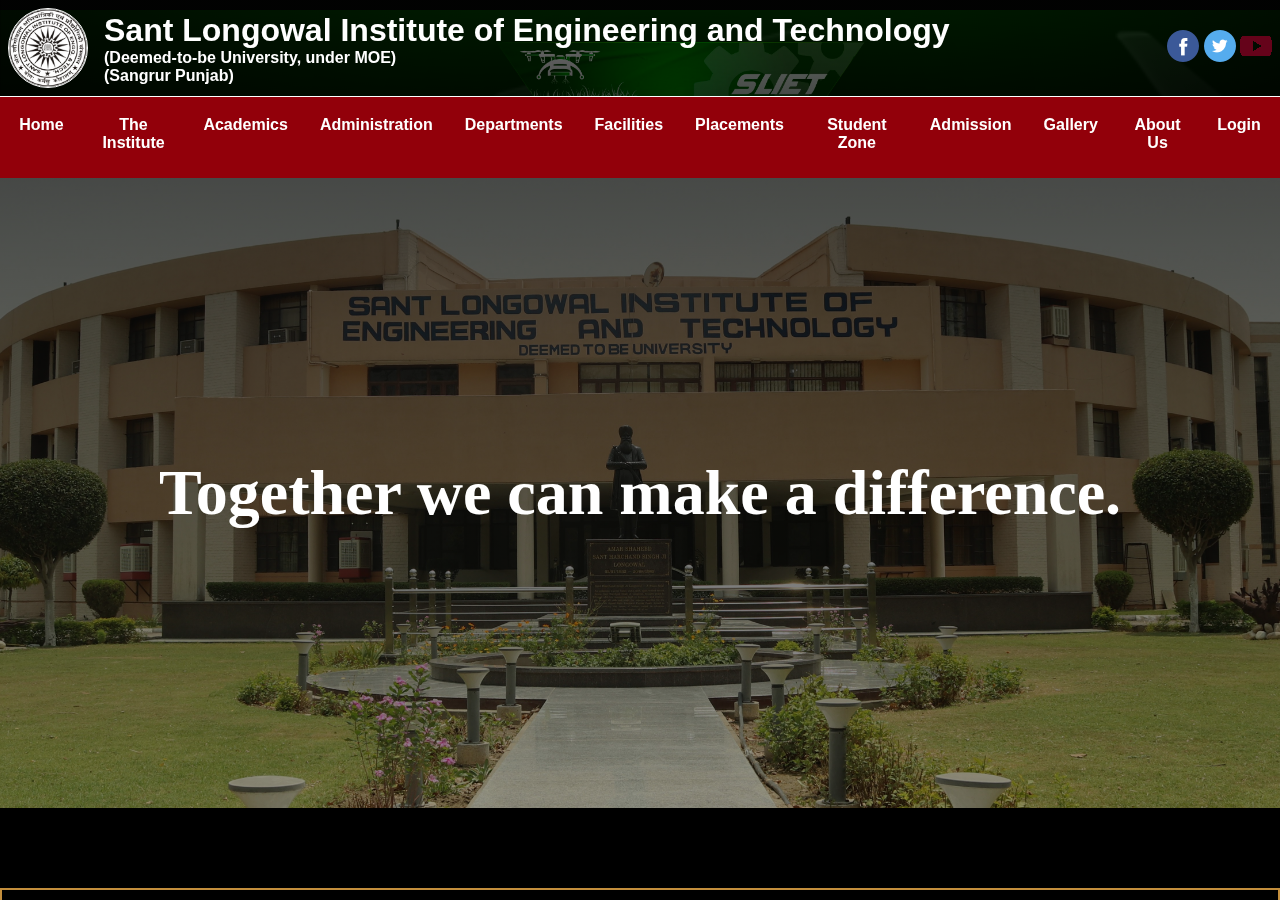
==== commit 1b870d35: "commit" ====
--- a/index.html
+++ b/index.html
@@ -5,7 +5,6 @@
     <meta charset="UTF-8">
     <meta http-equiv="X-UA-Compatible" content="IE=edge">
     <meta name="viewport" content="width=device-width, initial-scale=1.0">
-    <link rel="stylesheet" href="https://cdnjs.cloudflare.com/ajax/libs/font-awesome/4.7.0/css/font-awesome.min.css">
     <title>SLIET</title>
     <link rel="stylesheet" href="style.css">
 
@@ -43,73 +42,119 @@
                     </div>
 
                     <div class="collage_social_media">
-                        <img src="facebook.png" alt="facebook">
-                        <img src="twitter.png" alt="twitter">
-                        <img src="youtube.png" alt="youtube">
+                        <a href="https://www.facebook.com/officialSLIET/"><img src="facebook.png" alt="facebook"></a>
+                        <a href="https://twitter.com/officialsliet"><img src="twitter.png" alt="twitter"></a>
+                        <a href="https://www.youtube.com/channel/UCehtU_Q5MHd0bYEosFsUPVw?view_as=subscriber"><img src="youtube.png" alt="youtube"></a>
                     </div>
 
                 </div>
-                <div class="topnav" id="myTopnav">
-                    <a href="#home">Home</a>
-                    <a href="#news">Academics</a>
-                    <a href="#contact">Placement</a>
-                    <div class="dropdown">
-                        <button class="dropbtn">The Institute
-                            <i class="fa fa-caret-down"></i>
-                        </button>
-                        <div class="dropdown-content">
-                            <a href="#">Vision & Mission</a>
-                            <a href="#">About Institute</a>
-                            <a href="#">Organisation Chart</a>
-                        </div>
-                    </div>
-                    <div class="dropdown">
-                        <button class="dropbtn">Administration
-                            <i class="fa fa-caret-down"></i>
-                        </button>
-                        <div class="dropdown-content">
-                            <a href="#">Chairman</a>
-                            <a href="#">Director</a>
-                            <a href="#">Deans</a>
-                            <a href="#">Registrar</a>
-                        </div>
-                    </div>
-                    <div class="dropdown">
-                        <button class="dropbtn">Departments<i class="fa fa-caret-down"></i></button>
-                        <div class="dropdown-content">
-                            <a href="#">Computer Science and Engineering</a>
-                            <a href="#">Electronic and ommunication</a>
-                            <a href="#">Mechanical Engineering</a>
-                            <a href="#">Chemical engineering</a>
-                            <a href="#">Electrical and Instrumation Engineering</a>
-                            <a href="#">Civil Engineering</a>
-                            <a href="#">Food and Technology</a>
-                            <a href="#">Chemistry</a>
-                            <a href="#">Mathematics</a>
-                            <a href="#">Physics</a>
-                            <a href="#">Management and Humanities</a>
-                            <a href="#">Disabilities Studies</a>
-                        </div>
-                    </div>
-                    <div class="dropdown">
-                        <button class="dropbtn">Facilities<i class="fa fa-caret-down"></i></button>
-                        <div class="dropdown-content">
-                            <a href="#">A.C.S.S</a>
-                            <a href="#">Central Liberary</a>
-                            <a href="#">Hostel</a>
-                            <a href="#">Workshop</a>
-                            <a href="#">Healt centre</a>
-                            <a href="#">Sports</a>
-                            <a href="#">Innovation cell</a>
-                            <a href="#">Center of excellency</a>
-                            <a href="#">Guest House</a>
-                        </div>
-                    </div>
-                    <a href="#about">Student Zone</a>
-                    <a href=''>Admission</a>
-                    <a href=''>Gallery</a>
-                    <a href="javascript:void(0);" style="font-size:15px;" class="icon"
-                        onclick="myFunction()">&#9776;</a>
+                <div class="lower_nav_bar">
+                    <div class="menu__icon">
+                        <img src="menu_icon.png" alt="Menu">
+                    </div>
+
+                    <div class="buttons">
+                        <div class="dropdown">
+                            <button class="dropbtn">Home</button>
+
+                        </div>
+
+                        <div class="dropdown">
+                            <button class="dropbtn">The Institute</button>
+                            <div class="dropdown-content">
+                                <a href="#mission__vision">Vision & Mission</a>
+                                <a href="#about__institute">About Institute</a>
+                                <a href="#achievements">Achievements</a>
+                            </div>
+                        </div>
+
+                        <div class="dropdown">
+                            <button class="dropbtn">Academics</button>
+
+                        </div>
+
+                        <div class="dropdown">
+                            <button class="dropbtn">Administration</button>
+                            <div class="dropdown-content multi_section_dropdown">
+                                <div class="administrator">
+                                    <a href="#">Chairman</a>
+                                    <a href="#">Director</a>
+                                    <a href="#">Deans</a>
+                                    <a href="#">Registrar</a>
+                                </div>
+                                <div class="administration">
+                                    <a href="#">Admin section</a>
+                                   
+                                </div>
+                               
+
+                            </div>
+                        </div>
+
+                        <div class="dropdown">
+                            <button class="dropbtn">Departments</button>
+                            <div class="dropdown-content">
+                                <a href="#">Computer Science and Engineering</a>
+                                <a href="#">Electronic and ommunication</a>
+                                <a href="#">Mechanical Engineering</a>
+                                <a href="#">Chemical engineering</a>
+                                <a href="#">Electrical and Instrumation Engineering</a>
+                                <a href="#">Civil Engineering</a>
+                                <a href="#">Food and Technology</a>
+                                <a href="#">Chemistry</a>
+                                <a href="#">Mathematics</a>
+                                <a href="#">Physics</a>
+                                <a href="#">Management and Humanities</a>
+                                <a href="#">Disabilities Studies</a>
+                            </div>
+                        </div>
+
+                        <div class="dropdown">
+                            <button class="dropbtn">Facilities</button>
+                            <div class="dropdown-content">
+                                <a href="#">A.C.S.S</a>
+                                <a href="#">Central Liberary</a>
+                                <a href="#">Hostel</a>
+                                <a href="#">Workshop</a>
+                                <a href="#">Healt centre</a>
+                                <a href="#">Sports</a>
+                                <a href="#">Innovation cell</a>
+                                <a href="#">Center of excellency</a>
+                                <a href="#">Guest House</a>
+                            </div>
+                        </div>
+
+                        <div class="dropdown">
+                            <button class="dropbtn">Placements</button>
+                        </div>
+
+                        <div class="dropdown">
+                            <button class="dropbtn">Student Zone</button>
+
+                        </div>
+
+                        <div class="dropdown">
+                            <a href=""><button class="dropbtn">Admission</button></a>
+
+                        </div>
+                        <div class="dropdown">
+                            <a href="gallery.html"><button class="dropbtn">Gallery</button></a>
+
+                        </div>
+                        <div class="dropdown">
+                            <a href="aboutus.html"><button class="dropbtn">About Us</button></a>
+
+                        </div>
+                        
+
+                        <div class="dropdown">
+                            <a href="http://14.139.242.71:8085/login.aspx"><button class="dropbtn">Login</button></a>
+
+                        </div>
+
+                    </div>
+
+
                 </div>
             </div>
 
@@ -119,7 +164,15 @@
                     <h1 class="heading">Together we can make a difference.</h1>
 
                 </div>
+                
                 <section>
+                    <div class="movable_announcement">
+                        <h3>Latest</h3>
+                        <p class="running__news">
+                            <span>Techfest 2023 will be conducted on 24th amd 25th of march 2023. Theme of this year Techfest is
+                                Innovation in Agriculture</span>
+                        </p>
+                    </div>
                     <h2 class="secHeading">Announcements</h2>
 
                     <marquee height="300" direction="up" onmouseout="this.start()" onmouseover="this.stop()"
@@ -202,10 +255,10 @@
                         </div>
 
                     </marquee>
-                    <div class="bg bg1">
+                    <div class="bg bg1" >
                         <!-- <h2 class="desc">MISSSION AND VISION</h2> -->
                     </div>
-                    <p class="text">
+                    <p class="text" id="mission__vision">
                         <span>Mission</span><br>
                         SLIET shall strive to act as an international podium for the development and transfer of
                         technical competence in academics through formal and non formal education, entrepreneurship and
@@ -232,7 +285,7 @@
 
                     </div>
 
-                    <p class="text">
+                    <p class="text" id="about__institute">
                         <span>About the Institute</span><br><br>
                         Consequent upon the decision, taken by Govt. of India in 1985, to tender a valuable, yet humble
                         tribute to the everlasting memory of the revered saint, Sant Longowal Institute of Engineering
@@ -271,7 +324,7 @@
                     <div class="bg bg3">
 
                     </div>
-                    <p class="text">
+                    <p class="text" id="achievements">
                         <span>Achievements</span><br><br>
                         1. Prof. M. B. Bera have been included in the Scientific Panel of FSSAI, Govt. of India on
                         Cereal, pulses, legumes including bakery for 2023-2026
@@ -294,65 +347,57 @@
 
             <!-- -------------footer-------------- -->
 
-            <footer class="footer-section">
-                <footer>
-                    <div class="container">
-                        <div class="left section">
-                            <h2>About Us</h2>
-                            <div class="content">
-                                <p>MultiWebPress is a educational blog where we post blogs related to Website
-                                    Development, Technology, Tips & Hacks and much more creative coding stuff.</p>
-                                <div class="social">
-                                    <a href="https://multiwebpress.com"><span class="fab fa-facebook-f"></span></a>
-                                    <a href="https://instagram.com/multiwebpress"><span
-                                            class="fab fa-instagram"></span></a>
-                                    <a href="https://www.youtube.com/channel/UCvB-4cVzkhvu4TkTy1hs9zA"><span
-                                            class="fab fa-youtube"></span></a>
-                                </div>
+
+            <footer>
+                <div class="footer__container">
+                    <div class="left section">
+                        <h2>About Us</h2>
+                        <div class="content">
+                            <p>SLIET shall strive to act as an international podium for the development and transfer
+                                of technical competence in academics through formal and non formal education,
+                                entrepreneurship and research to meet the changing need of society. adipisci!</p><br><br>
+                                <p>Longowal - 148106, Distt. Sangrur (Pb.), India
+                                    Phone : +91-1672-280057</p><br>
+                            <div class="social">
+                                <a href="https://www.facebook.com/officialSLIET/">
+                                    <img src="facebook.png" alt="" ></a>
+                                <a href="https://www.youtube.com/channel/UCehtU_Q5MHd0bYEosFsUPVw?view_as=subscriber"><img src="youtube.png" alt="" srcset=""></a>
+                                <a href="https://twitter.com/officialsliet"><img src="twitter.png" alt="" srcset=""></a>
                             </div>
                         </div>
-
-                        <div class="center section">
-                            <h2>Contact Us</h2>
-                            <div class="content">
-                                <div class="place">
-                                    <span class="fas fa-map-marker-alt"></span>
-                                    <span class="text"> New York, USA</span>
-                                </div>
-                                <div class="phone">
-                                    <span class="fas fa-phone-alt"></span>
-                                    <span class="text"> +98-76543210</span>
-                                </div>
-                                <div class="email">
-                                    <span class="fas fa-envelope"></span>
-                                    <span class="text"> contact@example.com</span>
-                                </div>
-                            </div>
-                        </div>
-
-                        <div class="right section">
-                            <h2>Subscribe</h2>
-                            <div class="content">
-                                <form action="#">
-                                    <div class="email">
-                                        <div class="text">Email*</div>
-                                    </div>
-                                    <input type="email" required>
-                                    <div class="btn">
-                                        <button type="submit">SUBSCRIBE</button>
-                                    </div>
-                                </form>
-                            </div>
-                        </div>
-                    </div>
-
-                    <div class="footer-bottom">
-                        <div>
-                            <div><span>Powered By <a href="https://multiwebpress.com">© 2021 | All Rights Reserved by
-                                        NOVAC| Made By Multiwebpress</a></span></div>
-                        </div>
-                    </div>
-                </footer>
+                    </div>
+
+                    <div class="links section">
+                        <h2>Links</h2>
+                        <a href="http://sliet.ac.in/contact/">Contact Us</a>
+                        <a href="http://academic.sliet.ac.in/academic-calendar/">Academic calander</a>
+                        <a href="http://administration.sliet.ac.in/admin-section-2/">Administration</a>
+                        <a href="https://www.dasanit.org/dasa2022/">DASA Admission</a>
+                        <a href="http://rti.sliet.ac.in/">RTI</a>
+                        <a href="">Vacency</a>
+                        <a href="http://administration.sliet.ac.in/admin-section-2/rule-regualtaions/">Rules and Regulation</a>
+                        <a href="https://slietalumni.in/">Alumani</a>
+                        <a href="https://nad.gov.in/">NAD</a>
+                    </div>
+
+                    <div class="right section">
+                        <h2>Cells</h2>
+                        <div class="content">
+                           <a href="http://sliet.ac.in/student-notification/">Scholarship Cell</a>
+                           <a href="http://iqac.sliet.ac.in/">IQAC</a>
+                           <a href="http://administration.sliet.ac.in/files/2021/12/Annual-Report-2020-21.pdf">Annual Report 2022</a>
+                           <a href="http://sliet.ac.in/tutor-guardian-and-student-mentor-scheme/">Student's Mentor & TG Scheme</a>
+                           <a href="http://sliet.ac.in/sc-st-obc-cell/">SC-ST & OBC-EWS</a>
+                           <a href="http://sliet.ac.in/spic-macay/">SPIC MACAY</a>
+                        </div>
+                    </div>
+                </div>
+                <div class=" footer__bottom">
+                    <span>Powered By <a href="#">© 2023 | All Rights Reserved | Made By Novac</a></span>
+                </div>
+
+
+            </footer>
         </div>
         <script src="script.js"></script>
 </body>
--- a/style.css
+++ b/style.css
@@ -1,441 +1,326 @@
-@import url("https://fonts.googleapis.com/css2?family=Poppins:wght@400;500&display=swap");
-
-
-
-* {
-  padding: 0;
-  margin: 0;
-  box-sizing: border-box;
-}
-
-:root {
-  --white: #FFFFFF;
-  --grey: #808080;
-  --shade_brown: #c38e3c;
-  --sangria: #92000a;
-  --black: #000000;
-}
-
-::-webkit-scrollbar {
+@import url("https://fonts.googleapis.com/css2?family=Poppins:wght@400;500&display=swap"); 
+ 
+ 
+ 
+ * {
+   padding: 0;
+   margin: 0;
+   box-sizing: border-box;
+   scroll-behavior: smooth;
+ }
+
+ :root {
+   --white: #FFFFFF;
+   --grey: #808080;
+   --shade_brown: #c38e3c;
+   --sangria: #92000a;
+   --black: #000000;
+ }
+
+ ::-webkit-scrollbar {
+   display: none;
+ }
+
+
+ /* ------show aboutus popup------ */
+ .contentPost {
+   width: max-content;
+   background-color: transparent;
+   left: 1rem;
+   bottom: 1rem;
+   z-index: 200;
+   position: fixed;
+   display: none;
+   cursor: pointer;
+   color: var(--white);
+   border: 2px solid var(--sangria);
+   border-radius: 1rem;
+ }
+
+ .pop_up {
+   padding: 1rem;
+   display: flex;
+   gap: 2rem;
+   font-weight: 600;
+   font-size: 20px;
+
+
+ }
+
+ .pop_up>a {
+   color: var(--white);
+   text-decoration: none;
+   border: 1px solid var(--white);
+   padding: 0.5rem;
+ }
+
+ .cross {
+   border-radius: 50%;
+   width: 3rem;
+   height: 3rem;
+   display: flex;
+   justify-content: center;
+   align-items: center;
+   background-color: var(--shade_brown);
+   border: 1px solid var(--white);
+   position: relative;
+
+ }
+
+ .pop_up>a:hover {
+   background-color: var(--shade_brown);
+ }
+
+
+ /* -------Nav bar--------------- */
+ .nav__container {
+
+   display: flex;
+   flex-direction: column;
+   align-items: center;
+   justify-content: space-between;
+   background: var(--black);
+   background-repeat: no-repeat;
+   background-position: center;
+   background-size: cover;
+ }
+
+ .upper_nav_bar {
+   display: flex;
+   align-items: center;
+   justify-content: space-between;
+   color: var(--white);
+   align-items: center;
+   gap: 0.2rem;
+   font-weight: 600;
+   font-family: sans-serif;
+   width: 100%;
+   border-bottom: 1px solid white;
+   padding: 0.5rem;
+
+   background: linear-gradient(rgba(0, 0, 0, 0.5), rgba(0, 0, 0, 0.7)), url("techfest.png");
+
+   background-repeat: no-repeat;
+ }
+
+ .logo_section {
+   display: flex;
+   align-items: center;
+   justify-content: center;
+   gap: 1rem;
+ }
+
+ .logo_section>img {
+   border-radius: 50%;
+   width: 5rem;
+   height: 5rem;
+   border: 1px solid var(--white);
+   
+
+ }
+
+ .large_font {
+   font-size: 2rem;
+   color: var(--white);
+ }
+
+ .small_font {
+   font-size: 1rem;
+   font-family: Arial, Helvetica, sans-serif;
+ }
+
+ .collage_social_media>img {
+   border: 1px solide white;
+ }
+
+ .menu__icon{
   display: none;
-}
-
-/* navbar  */
-.topnav {
-  overflow: hidden;
-  background-color: #92000a;
-  width: 100%;
-}
-
-.topnav a {
-  float: left;
-  display: block;
-  color: #f2f2f2;
-  text-align: center;
-  padding: 14px 16px;
-  text-decoration: none;
-  font-size: 17px;
-}
-
-.active {
-  background-color: #04AA6D;
-  color: white;
-}
-
-.topnav .icon {
-  display: none;
-}
-
-.dropdown {
-  float: left;
-  overflow: hidden;
-}
-
-.dropdown .dropbtn {
-  font-size: 17px;
-  border: none;
-  outline: none;
-  color: white;
-  padding: 14px 16px;
-  background-color: inherit;
-  font-family: inherit;
-  margin: 0;
-}
-
-.dropdown-content {
-  display: none;
-  position: absolute;
-  background-color: #f9f9f9;
-  min-width: 160px;
-  box-shadow: 0px 8px 16px 0px rgba(0, 0, 0, 0.2);
-  z-index: 1;
-}
-
-.dropdown-content a {
-  float: none;
-  color: black;
-  padding: 12px 16px;
-  text-decoration: none;
-  display: block;
-  text-align: left;
-}
-
-.topnav a:hover,
-.dropdown:hover .dropbtn {
-  border-bottom: 4px solid var(--shade_brown);
-  background-color: var(--black);
-}
-
-.dropdown-content a:hover {
-  background-color: var(--grey);
-}
-
-.dropdown:hover .dropdown-content {
-  display: block;
-}
-
-@media screen and (max-width: 1200px) {
-
-  .topnav a:not(:first-child),
-  .dropdown .dropbtn {
-    display: none;
-  }
-  .topnav a.icon {
-    float: right;
-    display: block;
-  }
-}
-
-@media screen and (max-width: 1200px) {
-  .topnav.responsive {
-    position: relative;
-    width: 100%;
-  }
-
-  .topnav.responsive .icon {
-    position: absolute;
-    right: 0;
-    top: 0;
-  }
-
-  .topnav.responsive a {
-    float: none;
-    display: block;
-    text-align: left;
-  }
-
-  .topnav.responsive .dropdown {
-    float: none;
-  }
-
-  .topnav.responsive .dropdown-content {
-    position: relative;
-  }
-
-  .topnav.responsive .dropdown .dropbtn {
-    display: block;
-    width: 100%;
-    text-align: left;
-  }
-}
-
-
-/* ------show aboutus popup------ */
-.contentPost {
-  width: max-content;
-  background-color: transparent;
-  left: 1rem;
-  bottom: 1rem;
-  z-index: 200;
-  position: fixed;
-  display: none;
-  cursor: pointer;
-  color: var(--white);
-  border: 2px solid var(--sangria);
-  border-radius: 1rem;
-}
-
-.pop_up {
-  padding: 1rem;
-  display: flex;
-  gap: 2rem;
-  font-weight: 600;
-  font-size: 20px;
-
-
-}
-
-.pop_up>a {
-  color: var(--white);
-  text-decoration: none;
-  border: 1px solid var(--white);
-  padding: 0.5rem;
-}
-
-.cross {
-  border-radius: 50%;
-  width: 3rem;
-  height: 3rem;
-  display: flex;
-  justify-content: center;
-  align-items: center;
-  background-color: var(--shade_brown);
-  border: 1px solid var(--white);
-  position: relative;
-
-}
-
-.pop_up>a:hover {
-  background-color: var(--shade_brown);
-}
-
-
-/* -------Nav bar--------------- */
-.nav__container {
-
-  display: flex;
-  flex-direction: column;
-  align-items: center;
-  justify-content: space-between;
-  background: var(--black);
-  background-repeat: no-repeat;
-  background-position: center;
-  background-size: cover;
-}
-
-.upper_nav_bar {
-  display: flex;
-  align-items: center;
-  justify-content: space-between;
-  color: var(--white);
-  align-items: center;
-  gap: 0.2rem;
-  font-weight: 600;
-  font-family: sans-serif;
-  width: 100%;
-  border-bottom: 1px solid white;
-  padding: 0.5rem;
-  background: linear-gradient(rgba(0, 0, 0, 0.5), rgba(0, 0, 0, 0.7)), url("techfest.png");
-  background-repeat: no-repeat;
-}
-
-.logo_section {
-  display: flex;
-  align-items: center;
-  justify-content: center;
-  gap: 1rem;
-}
-
-.logo_section>img {
-  border-radius: 50%;
-  width: 5rem;
-  height: 5rem;
-  border: 1px solid var(--white);
-  box-shadow: 1px 1px 10px var(--shade_brown);
-
-}
-
-.large_font {
-  font-size: 2rem;
-  color: var(--white);
-}
-
-.small_font {
-  font-size: 1rem;
-  font-family: Arial, Helvetica, sans-serif;
-}
-
-.collage_social_media>img {
-  border: 1px solide white;
-}
-
-.menu__icon {
-  display: none;
-}
-
-/* .lower_nav_bar {
-  display: flex;
-  align-items: center;
-  justify-content: space-between;
-  flex-direction: column;
-  gap: 1rem;
-  width: 100%;
-  padding: 0.2rem;
-  height: 9vh;
-  background-color: #92000a;
-}
-
-.buttons {
-  display: flex;
-  justify-content: space-between;
-  gap: 0rem;
-  width: 100%;
-}
-
-.dropbtn {
-  background-color: transparent;
-  color: white;
-  font-weight: 600;
-  padding: 16px;
-  font-size: 16px;
-  border: none;
-
-}
-
-.multi_section_dropdown {
-  display: flex;
-}
-
-.dropdown {
-  position: relative;
-  display: inline-block;
-}
-
-.dropdown-content {
-  display: none;
-  position: absolute;
-  background-color: #f1f1f1;
-  min-width: 160px;
-  width: max-content;
-  box-shadow: 0px 8px 16px 0px rgba(0, 0, 0, 0.2);
-  z-index: 1;
-}
-
-.dropdown-content a {
-  color: black;
-  padding: 12px 16px;
-  text-decoration: none;
-  display: block;
-}
-
-.dropdown-content a:hover {
-  background-color: var(--grey);
-}
-
-.dropdown:hover .dropdown-content {
-  display: block;
-}
-
-.dropdown:hover .dropbtn {
-  border-bottom: 4px solid var(--shade_brown);
-  background-color: var(--black);
-}
-
-.erp-button {
-  color: white;
-  width: fit-content;
-  height: fit-content;
-  padding: 1rem;
-  font-weight: 600;
-}
-
-.erp-button:hover {
-  border-bottom: 4px solid var(--shade_brown);
-} */
-
-
-
-
-
-.wrapper {
-  overflow-x: hidden;
-  perspective: 10px;
-  height: 100vh;
-}
-
-.upper_section {
-  display: flex;
-  position: relative;
-  width: 100%;
-  height: 100%;
-  align-items: center;
-  justify-content: center;
-  transform-style: preserve-3d;
-  z-index: -1;
-  height: 70vh;
-  background: linear-gradient(rgba(0, 0, 0, 0.7), rgba(0, 0, 0, 0.4)),
-    url("admin.jpg");
-
-  background-position: center;
-  background-size: cover;
-  background-repeat: no-repeat;
-}
-
-.heading {
-
-  color: var(--white);
-  text-align: center;
-  font-size: 4rem;
-  width: 80%;
-}
-
-
-
-section {
-  background-color: var(--sangria);
-  background-color: var(--black);
-  color: white;
-  padding: 5rem 0;
-}
-
-.secHeading {
-  font-size: 3rem;
-  padding: 6rem 12rem;
-}
-
-
-.bg {
-  position: relative;
-  width: 100%;
-  background-attachment: fixed;
-  background-position: center;
-  background-size: cover;
-  height: 500px;
-}
-
-.desc {
-  position: absolute;
-  background-color: white;
-  opacity: 0.5;
-  padding: 0.5rem 2.5rem;
-  top: 50%;
-  left: 65%;
-  transform: translateX(-40%) translateX(-50%);
-  color: black;
-  font-size: 3.5rem;
-  font-weight: 600;
-  text-align: center;
-}
-
-
-.bg1 {
-  background-image: url(independence.jpg);
-}
-
-.bg2 {
-  background-image: url(Azadi75Year.jpg);
-}
-
-.bg3 {
-  background-image: url(IEIAward.jpg);
-}
-
-.wrapper {
-  overflow-x: hidden;
-  perspective: 10px;
-  height: 100vh;
-  font-family: Cambria, Cochin, Georgia, Times, 'Times New Roman', serif;
-}
-
-.text {
-  font-size: 1.3rem;
-  padding: 0 10rem;
-  margin: 5rem 0;
-  font-family: sans-serif;
-  color: var(--grey);
-}
-
-.text>span {
+ }
+
+ .lower_nav_bar {
+   display: flex;
+   align-items: center;
+   justify-content: space-between;
+   flex-direction: column;
+   gap: 1rem;
+   width: 100%;
+   padding: 0.2rem;
+   height: 9vh;
+   background-color: #92000a;
+
+
+ }
+
+ .buttons {
+   display: flex;
+   justify-content: space-between;
+   gap: 0rem;
+   width: 100%;
+ }
+
+ .dropbtn {
+   background-color: transparent;
+   color: white;
+   font-weight: 600;
+   padding: 16px;
+   font-size: 16px;
+   border: none;
+
+ }
+
+ .multi_section_dropdown {
+   display: flex;
+ }
+
+ .dropdown {
+   position: relative;
+   display: inline-block;
+ }
+
+ .dropdown-content {
+   display: none;
+   position: absolute;
+   background-color: #f1f1f1;
+   min-width: 160px;
+   width: max-content;
+   box-shadow: 0px 8px 16px 0px rgba(0, 0, 0, 0.2);
+   z-index: 1;
+ }
+
+ .dropdown-content a {
+   color: black;
+   padding: 12px 16px;
+   text-decoration: none;
+   display: block;
+ }
+
+ .dropdown-content a:hover {
+   background-color: var(--grey);
+ }
+
+ .dropdown:hover .dropdown-content {
+   display: block;
+ }
+
+ .dropdown:hover .dropbtn {
+   border-bottom: 4px solid var(--shade_brown);
+   background-color: var(--black);
+ }
+
+ .erp-button {
+   color: white;
+   width: fit-content;
+   height: fit-content;
+   padding: 1rem;
+   font-weight: 600;
+ }
+
+ .erp-button:hover {
+   border-bottom: 4px solid var(--shade_brown);
+ }
+
+
+
+
+
+ .wrapper {
+   overflow-x: hidden;
+   perspective: 10px;
+   height: 100vh;
+ }
+
+ .upper_section {
+   display: flex;
+   position: relative;
+   width: 100%;
+   height: 100%;
+   align-items: center;
+   justify-content: center;
+   transform-style: preserve-3d;
+   z-index: -1;
+   height: 70vh;
+   background: linear-gradient(rgba(0, 0, 0, 0.7), rgba(0, 0, 0, 0.4)), 
+   url("admin.jpg");
+   
+   background-position: center;
+   background-size: cover;
+   background-repeat: no-repeat;
+ }
+
+ .heading {
+  
+   color: var(--white);
+   text-align: center;
+   font-size: 4rem;
+   width: 80%;
+ }
+
+
+
+ section {
+   background-color: var(--sangria);
+   background-color: var(--black);
+   color: white;
+   padding: 5rem 0;
+ }
+
+ .secHeading {
+   font-size: 3rem;
+   padding: 6rem 12rem;
+ }
+
+
+ .bg {
+   position: relative;
+   width: 100%;
+   background-attachment: fixed;
+   background-position: center;
+   background-size: cover;
+   height: 500px;
+ }
+
+ .desc {
+   position: absolute;
+   background-color: white;
+   opacity: 0.5;
+   padding: 0.5rem 2.5rem;
+   top: 50%;
+   left: 65%;
+   transform: translateX(-40%) translateX(-50%);
+   color: black;
+   font-size: 3.5rem;
+   font-weight: 600;
+   text-align: center;
+ }
+
+
+ .bg1 {
+   background-image: url(independence.jpg);
+ }
+
+ .bg2 {
+   background-image: url(Azadi75Year.jpg);
+ }
+
+ .bg3 {
+   background-image: url(IEIAward.jpg);
+ }
+
+ .wrapper {
+   overflow-x: hidden;
+   perspective: 10px;
+   height: 100vh;
+   font-family: Cambria, Cochin, Georgia, Times, 'Times New Roman', serif;
+ }
+
+ .text {
+   font-size: 1.3rem;
+   padding: 0 10rem;
+   margin: 5rem 0;
+   font-family:sans-serif;
+   color: var(--grey);
+ }
+.text>span{
   color: var(--shade_brown);
   padding: 0.5rem 0rem;
   font-size: 30px;
@@ -445,210 +330,209 @@
 
 
 
-/* ---footer------------------- */
-
-.footer {
-  height: 50vh;
-  background-color: var(--sangria);
-}
-
-
-/* -----movable announcemenyt */
-.movable_announcement {
-  height: 7vh;
-  background-color: var(--sangria);
-  color: var(--white);
-  font-size: 1.5rem;
+ /* -----movable announcemenyt */
+ .movable_announcement {
+   height: 7vh;
+   background-color: transparent;
+   color: var(--white);
+  
+   font-size: 1.5rem;
+   display: flex;
+   align-items: center;
+   border: 2px solid var(--shade_brown);
+ }
+
+ .movable_announcement>h3 {
+   background-color: var(--shade_brown);
+   z-index: 2;
+   padding: 0 0.4rem;
+   height: fit-content;
+   font-family: cursive;
+
+ }
+
+ .running__news {
+   margin: 0 auto;
+   white-space: nowrap;
+   /* overflow: hidden; */
+   position: absolute;
+ }
+
+ .running__news span {
+   display: inline-block;
+   padding-left: 100%;
+
+   animation: running__news 25s linear infinite;
+ }
+
+
+ @keyframes running__news {
+   0% {
+     transform: translate(0, 0);
+   }
+
+   100% {
+     transform: translate(-100%, 0);
+   }
+ }
+
+
+
+
+ /* gallary slider------------------------ */
+ .gallery__container {
+   position: relative;
+   background-color: var(--black);
+ }
+
+ .mySlides {
+   display: none;
+ }
+
+ .mySlides>img {
+   vertical-align: middle;
+   height: 80vh;
+ }
+
+ .gallery__title {
+   text-align: center;
+   font-size: 3rem;
+   color: var(--sangria);
+   padding: 1rem;
+ }
+
+ .slideshow-container {
+   position: relative;
+   margin: auto;
+   width: 100%;
+   position: static;
+ }
+
+
+ .prev,
+ .next {
+   cursor: pointer;
+   position: absolute;
+   top: 50%;
+   width: auto;
+   padding: 16px;
+   margin-top: -22px;
+   color: white;
+   font-weight: bold;
+   font-size: 18px;
+   transition: 0.6s ease;
+   border-radius: 0 3px 3px 0;
+   user-select: none;
+   background-color: #808080;
+ }
+
+
+ .next {
+   right: 0;
+   border-radius: 3px 0 0 3px;
+
+ }
+
+
+ .prev:hover,
+ .next:hover {
+   background-color: rgba(0, 0, 0, 0.8);
+ }
+
+
+ .caption_text {
+   color: #f2f2f2;
+   font-size: 2rem;
+   font-family: cursive;
+   font-weight: 700;
+   color: var(--sangria);
+   padding: 8px 12px;
+   position: absolute;
+   font-family: sans-serif;
+   bottom: 2rem;
+   width: 100%;
+   text-align: center;
+   background-color: #717171;
+   padding: 0.5rem;
+ }
+
+
+ .numbertext {
+   color: #f2f2f2;
+   font-size: 12px;
+   padding: 8px 12px;
+   position: absolute;
+   top: 0;
+ }
+
+ .dot {
+   cursor: pointer;
+   height: 15px;
+   width: 15px;
+   margin: 0 2px;
+   background-color: #bbb;
+   border-radius: 50%;
+   display: inline-block;
+   transition: background-color 0.6s ease;
+ }
+
+ .active,
+ .dot:hover {
+   background-color: #717171;
+ }
+
+
+ .fade {
+   animation-name: fade;
+   animation-duration: 1.5s;
+ }
+
+ @keyframes fade {
+   from {
+     opacity: .4
+   }
+
+   to {
+     opacity: 1
+   }
+ }
+
+
+ @media only screen and (max-width: 300px) {
+
+   .prev,
+   .next,
+   .text {
+     font-size: 11px
+   }
+ }
+
+
+
+
+ /* --------------About Us---------------------- */
+.about__wrapper{
+  height: max-content;
+  background-color: var(--black);
   display: flex;
-  align-items: center;
-  border: 2px solid var(--shade_brown);
-}
-
-.movable_announcement>h3 {
-  background-color: var(--shade_brown);
-  z-index: 2;
-  padding: 0 0.4rem;
-  height: fit-content;
-  font-family: cursive;
-
-}
-
-.running__news {
-  margin: 0 auto;
-  white-space: nowrap;
-  /* overflow: hidden; */
-  position: absolute;
-}
-
-.running__news span {
-  display: inline-block;
-  padding-left: 100%;
-
-  animation: running__news 25s linear infinite;
-}
-
-
-@keyframes running__news {
-  0% {
-    transform: translate(0, 0);
-  }
-
-  100% {
-    transform: translate(-100%, 0);
-  }
-}
-
-
-
-
-/* gallary slider------------------------ */
-.gallery__container {
-  position: relative;
+  flex-direction: column;
+  height: 115vh;
+  /* padding: 2rem; */
+ 
+}
+
+
+ .about__container{
   background-color: var(--black);
-}
-
-.mySlides {
-  display: none;
-}
-
-.mySlides>img {
-  vertical-align: middle;
-  height: 80vh;
-}
-
-.gallery__title {
-  text-align: center;
-  font-size: 3rem;
-  color: var(--sangria);
-  padding: 1rem;
-}
-
-.slideshow-container {
-  position: relative;
-  margin: auto;
-  width: 100%;
-  position: static;
-}
-
-
-.prev,
-.next {
-  cursor: pointer;
-  position: absolute;
-  top: 50%;
-  width: auto;
-  padding: 16px;
-  margin-top: -22px;
-  color: white;
-  font-weight: bold;
-  font-size: 18px;
-  transition: 0.6s ease;
-  border-radius: 0 3px 3px 0;
-  user-select: none;
-  background-color: #808080;
-}
-
-
-.next {
-  right: 0;
-  border-radius: 3px 0 0 3px;
-
-}
-
-
-.prev:hover,
-.next:hover {
-  background-color: rgba(0, 0, 0, 0.8);
-}
-
-
-.caption_text {
-  color: #f2f2f2;
-  font-size: 2rem;
-  font-family: cursive;
-  font-weight: 700;
-  color: var(--sangria);
-  padding: 8px 12px;
-  position: absolute;
-  font-family: sans-serif;
-  bottom: 2rem;
-  width: 100%;
-  text-align: center;
-  background-color: #717171;
-  padding: 0.5rem;
-}
-
-
-.numbertext {
-  color: #f2f2f2;
-  font-size: 12px;
-  padding: 8px 12px;
-  position: absolute;
-  top: 0;
-}
-
-.dot {
-  cursor: pointer;
-  height: 15px;
-  width: 15px;
-  margin: 0 2px;
-  background-color: #bbb;
-  border-radius: 50%;
-  display: inline-block;
-  transition: background-color 0.6s ease;
-}
-
-.active,
-.dot:hover {
-  background-color: #717171;
-}
-
-
-.fade {
-  animation-name: fade;
-  animation-duration: 1.5s;
-}
-
-@keyframes fade {
-  from {
-    opacity: .4
-  }
-
-  to {
-    opacity: 1
-  }
-}
-
-
-@media only screen and (max-width: 300px) {
-
-  .prev,
-  .next,
-  .text {
-    font-size: 11px
-  }
-}
-
-
-
-
-/* --------------About Us---------------------- */
-
-.about__container {
-  height: 100vh;
-  background-color: var(--black);
-  /* background: url("effect.webp"); */
   display: flex;
   align-items: center;
   justify-content: center;
   font-family: Arial, Helvetica, sans-serif;
-}
+ }
 
 a {
   text-decoration: none;
 }
-
-/* ---------card------ */
 
 
 .card__container {
@@ -657,7 +541,7 @@
   place-items: center;
   border: 2px solid var(--white);
   border-radius: 1.5rem;
-
+  
 }
 
 .card {
@@ -669,6 +553,13 @@
   border-radius: 1.5rem;
   text-align: center;
   box-shadow: 0 4px 16px var(--white);
+}
+.title{
+  padding: 2rem;
+  font-family: cursive;
+  font-weight: 600;
+  font-size: 3rem;
+  text-align: center;
 }
 
 .card__img {
@@ -753,224 +644,171 @@
 
 
 /* --------news__container----------- */
-.news__container {
-  width: 80%;
+.news__container{
+  width: 100%;
   display: flex;
   align-items: center;
   justify-content: center;
   gap: 1rem;
 }
 
-.news {
-  border-bottom: 1px solid var(--sangria);
+.news{
+ border-bottom: 1px solid var(--white);
   padding: 1rem 0rem;
 }
 
-.scroll__news>a {
-  color: var(--white);
+.scroll__news>a{
+  color:var(--sangria);
+  font-size: 1.5rem;
+  text-align: center;
 }
 
 
 
 /* -----------------footer-------------- */
-footer {
-  /* position: fixed; */
-  /* bottom: 0; */
+footer{
+ 
   width: 100%;
-  background-color: #053742;
-}
-
-.container {
+  background-color: var(--sangria);
+  color: var(--grey);
+  font-family: 'Franklin Gothic Medium', 'Arial Narrow', Arial, sans-serif;
+}
+
+.footer__container{
   display: flex;
   padding: 3rem;
 }
 
-.container .section {
+.footer__container .section{
   flex-basis: 50%;
   padding: 0 20px;
 }
 
-.section h2 {
-  font-size: 1.125rem;
+.section h2{
+  font-size: 2rem;
+  color: var(--shade_brown);
+  font-family: cursive;
   font-weight: 600;
   text-transform: uppercase;
-}
-
-.section .content {
-  margin: 20px 0 0 0;
+  border-bottom: 2px solid var(--white);
+}
+
+.section .footer__content{
+  margin:20px 0 0 0;
   position: relative;
 }
 
-.section .content::before {
-  position: absolute;
-  content: '';
-  top: -10px;
-  height: 2px;
-  width: 100%;
-}
-
-.section .content::after {
-  position: absolute;
-  content: '';
-  height: 2px;
-  width: 15%;
-  background-color: #dd5f24;
-  top: -10px;
-}
-
-.left .content .social {
-  margin: 20px 0 0 0;
-}
-
-.left .content .social a {
-  padding: 0 2px;
-}
-
-.left .content .social a span {
-  height: 40px;
-  width: 40px;
-  background: transparent;
-  line-height: 40px;
+.links{
+  display: flex;
+  flex-direction: column;
+  
+}
+.links>a,.content>a{
+  color: var(--grey);
+}
+.content{
+  display: flex;
+  flex-direction: column;
+  color: var(--grey);
+ 
+}
+.footer__bottom{
   text-align: center;
-  font-size: 18px;
-  border-radius: 50px;
-  transition: 0.4s;
-  border: 1px solid #656565;
-}
-
-
-.left .content .social a span:hover {
-  background: #dd5f24;
-}
-
-.center .content .fas {
-  font-size: 1.1rem;
-  background: transparent;
-  height: 45px;
-  width: 45px;
-  line-height: 45px;
-  text-align: center;
-  border-radius: 50px;
-  transition: 0.3s;
-  cursor: pointer;
-  border: 1px solid #656565;
-}
-
-.center .content .fas:hover {
-  background: #dd5f24;
-  border: 1px solid #dd5f24;
-}
-
-.center .content .text {
-  font-size: 1.0.6rem;
-  font-weight: 500;
-  padding-left: 10px;
-}
-
-.center .content .phone {
-  margin: 15px 0;
-}
-
-.right form .text {
-  font-size: 1.0625rem;
-  margin-bottom: 2px;
-  color: #656565;
-}
-
-.right form input {
-  width: 100%;
-  font-size: 1.0625rem;
-  background: transparent;
-  border: 1px solid #656565;
-}
-
-.right form input {
-  height: 35px;
-}
-
-.right form .btn {
-  margin-top: 10px;
-}
-
-.right form .btn button {
-  height: 40px;
-  width: 100%;
-  border: none;
-  outline: none;
-  background: #dd5f24;
-  font-size: 1.0625rem;
-  font-weight: 500;
-  cursor: pointer;
-  transition: 0.3s;
-}
-
-
-.right form .btn button:hover {
-  background: #000;
-}
-
-.footer-bottom center {
-  padding: 5px;
-  font-size: 0.9375rem;
-  background: #151515;
-}
-
-.footer-bottom center span {
-  color: #656565;
-}
-
-.footer-bottom center a {
-  text-decoration: none;
-}
-
-.footer-bottom center a:hover {
-  text-decoration: underline;
-}
-
-@media screen and (max-width:700px) {
-  footer {
-    position: relative;
-    bottom: 0px;
-  }
-
-  .left .content {
-    padding-right: 0px;
-    padding-bottom: 30px;
-  }
-
-  .container {
-    flex-wrap: wrap;
+  font-size: 1.5rem;
+  
+}
+.footer__bottom>span>a{
+  color: var(--white);
+}
+
+.slide__nav{
+  display: block;
+    position: absolute;
+    left: 1rem;
+    padding: 0.5rem;
+}
+
+/* ----------responsiveness----------------- */
+
+
+
+@media screen and (max-width:700px){
+  footer{
+      position: relative;
+      bottom: 0px;
+  }
+
+  .left .footer__content{
+      padding-right:0px;
+      padding-bottom: 30px;
+  }
+
+  .footer__container{
+      flex-wrap: wrap;
+      /* flex-direction: column; */
+      padding:0.5rem;
+  }
+
+  .footer__container .section{
+      margin:5px 0;
+  }
+
+  .large_font{
+    font-size: 1.5rem;
+  }
+
+  .about__container{
     flex-direction: column;
-    padding: 0.5rem;
-  }
-
-  .container .section {
-    margin: 5px 0;
-  }
-}
-
-
-.slide__nav {
-  display: block;
-  position: absolute;
-  left: 1rem;
-  padding: 0.5rem;
-}
-
-
-/* ----------responsiveness----------------- */
+    gap: 3rem;
+  }
+  .news__container{
+    padding: 2rem;
+  }
+  .links>a,.content>a{
+    font-size: 0.8rem;
+  }
+  .section h2{
+    font-size: 1.5rem;
+  }
+  .secHeading{
+    text-align: center;
+    font-size: 2rem;
+  }
+  .heading{
+    font-size: 2rem;
+  }
+}
+
+
+
+
+
 
 @media only screen and (max-width:1240px) {
-  .buttons {
+  /* .buttons{
     flex-direction: column;
     background-color: var(--sangria);
     text-align: center;
   }
-
-  .menu__icon {
+  .menu__icon{
     display: block;
     position: absolute;
     left: 1rem;
     padding: 0.5rem;
-  }
+  } */
+
+  .secHeading{
+    padding: 3rem 5rem;
+  }
+  .text{
+    padding: 1rem 3rem;
+    font-size: 1rem;
+  }
+  .scroll__news>a{
+    font-size: 1rem;
+  }
+  .footer__bottom{
+    font-size: 1rem;
+  }
+
 }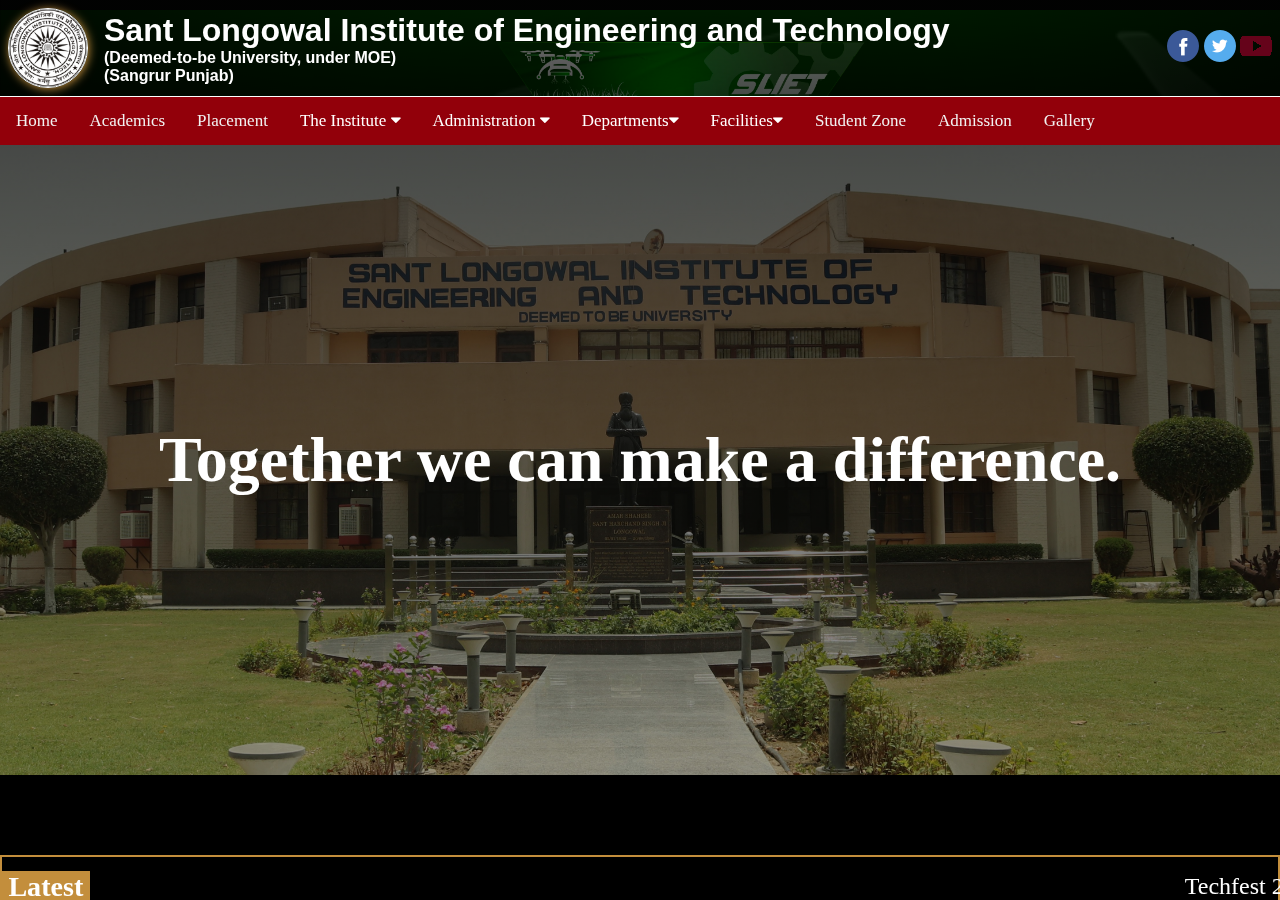
==== commit 11585b49: "merger responsive nav bar" ====
--- a/index.html
+++ b/index.html
@@ -5,6 +5,7 @@
     <meta charset="UTF-8">
     <meta http-equiv="X-UA-Compatible" content="IE=edge">
     <meta name="viewport" content="width=device-width, initial-scale=1.0">
+    <link rel="stylesheet" href="https://cdnjs.cloudflare.com/ajax/libs/font-awesome/4.7.0/css/font-awesome.min.css">
     <title>SLIET</title>
     <link rel="stylesheet" href="style.css">
 
@@ -48,113 +49,67 @@
                     </div>
 
                 </div>
-                <div class="lower_nav_bar">
-                    <div class="menu__icon">
-                        <img src="menu_icon.png" alt="Menu">
-                    </div>
-
-                    <div class="buttons">
-                        <div class="dropdown">
-                            <button class="dropbtn">Home</button>
-
-                        </div>
-
-                        <div class="dropdown">
-                            <button class="dropbtn">The Institute</button>
-                            <div class="dropdown-content">
-                                <a href="#mission__vision">Vision & Mission</a>
-                                <a href="#about__institute">About Institute</a>
-                                <a href="#achievements">Achievements</a>
-                            </div>
-                        </div>
-
-                        <div class="dropdown">
-                            <button class="dropbtn">Academics</button>
-
-                        </div>
-
-                        <div class="dropdown">
-                            <button class="dropbtn">Administration</button>
-                            <div class="dropdown-content multi_section_dropdown">
-                                <div class="administrator">
-                                    <a href="#">Chairman</a>
-                                    <a href="#">Director</a>
-                                    <a href="#">Deans</a>
-                                    <a href="#">Registrar</a>
-                                </div>
-                                <div class="administration">
-                                    <a href="#">Admin section</a>
-                                   
-                                </div>
-                               
-
-                            </div>
-                        </div>
-
-                        <div class="dropdown">
-                            <button class="dropbtn">Departments</button>
-                            <div class="dropdown-content">
-                                <a href="#">Computer Science and Engineering</a>
-                                <a href="#">Electronic and ommunication</a>
-                                <a href="#">Mechanical Engineering</a>
-                                <a href="#">Chemical engineering</a>
-                                <a href="#">Electrical and Instrumation Engineering</a>
-                                <a href="#">Civil Engineering</a>
-                                <a href="#">Food and Technology</a>
-                                <a href="#">Chemistry</a>
-                                <a href="#">Mathematics</a>
-                                <a href="#">Physics</a>
-                                <a href="#">Management and Humanities</a>
-                                <a href="#">Disabilities Studies</a>
-                            </div>
-                        </div>
-
-                        <div class="dropdown">
-                            <button class="dropbtn">Facilities</button>
-                            <div class="dropdown-content">
-                                <a href="#">A.C.S.S</a>
-                                <a href="#">Central Liberary</a>
-                                <a href="#">Hostel</a>
-                                <a href="#">Workshop</a>
-                                <a href="#">Healt centre</a>
-                                <a href="#">Sports</a>
-                                <a href="#">Innovation cell</a>
-                                <a href="#">Center of excellency</a>
-                                <a href="#">Guest House</a>
-                            </div>
-                        </div>
-
-                        <div class="dropdown">
-                            <button class="dropbtn">Placements</button>
-                        </div>
-
-                        <div class="dropdown">
-                            <button class="dropbtn">Student Zone</button>
-
-                        </div>
-
-                        <div class="dropdown">
-                            <a href=""><button class="dropbtn">Admission</button></a>
-
-                        </div>
-                        <div class="dropdown">
-                            <a href="gallery.html"><button class="dropbtn">Gallery</button></a>
-
-                        </div>
-                        <div class="dropdown">
-                            <a href="aboutus.html"><button class="dropbtn">About Us</button></a>
-
-                        </div>
-                        
-
-                        <div class="dropdown">
-                            <a href="http://14.139.242.71:8085/login.aspx"><button class="dropbtn">Login</button></a>
-
-                        </div>
-
-                    </div>
-
-
+                <div class="topnav" id="myTopnav">
+                    <a href="#home">Home</a>
+                    <a href="#news">Academics</a>
+                    <a href="#contact">Placement</a>
+                    <div class="dropdown">
+                        <button class="dropbtn">The Institute
+                            <i class="fa fa-caret-down"></i>
+                        </button>
+                        <div class="dropdown-content">
+                            <a href="#">Vision & Mission</a>
+                            <a href="#">About Institute</a>
+                            <a href="#">Organisation Chart</a>
+                        </div>
+                    </div>
+                    <div class="dropdown">
+                        <button class="dropbtn">Administration
+                            <i class="fa fa-caret-down"></i>
+                        </button>
+                        <div class="dropdown-content">
+                            <a href="#">Chairman</a>
+                            <a href="#">Director</a>
+                            <a href="#">Deans</a>
+                            <a href="#">Registrar</a>
+                        </div>
+                    </div>
+                    <div class="dropdown">
+                        <button class="dropbtn">Departments<i class="fa fa-caret-down"></i></button>
+                        <div class="dropdown-content">
+                            <a href="#">Computer Science and Engineering</a>
+                            <a href="#">Electronic and ommunication</a>
+                            <a href="#">Mechanical Engineering</a>
+                            <a href="#">Chemical engineering</a>
+                            <a href="#">Electrical and Instrumation Engineering</a>
+                            <a href="#">Civil Engineering</a>
+                            <a href="#">Food and Technology</a>
+                            <a href="#">Chemistry</a>
+                            <a href="#">Mathematics</a>
+                            <a href="#">Physics</a>
+                            <a href="#">Management and Humanities</a>
+                            <a href="#">Disabilities Studies</a>
+                        </div>
+                    </div>
+                    <div class="dropdown">
+                        <button class="dropbtn">Facilities<i class="fa fa-caret-down"></i></button>
+                        <div class="dropdown-content">
+                            <a href="#">A.C.S.S</a>
+                            <a href="#">Central Liberary</a>
+                            <a href="#">Hostel</a>
+                            <a href="#">Workshop</a>
+                            <a href="#">Healt centre</a>
+                            <a href="#">Sports</a>
+                            <a href="#">Innovation cell</a>
+                            <a href="#">Center of excellency</a>
+                            <a href="#">Guest House</a>
+                        </div>
+                    </div>
+                    <a href="#about">Student Zone</a>
+                    <a href=''>Admission</a>
+                    <a href=''>Gallery</a>
+                    <a href="javascript:void(0);" style="font-size:15px;" class="icon"
+                        onclick="myFunction()">&#9776;</a>
                 </div>
             </div>
 
--- a/style.css
+++ b/style.css
@@ -22,30 +22,22 @@
  }
 
 
- /* ------show aboutus popup------ */
- .contentPost {
-   width: max-content;
-   background-color: transparent;
-   left: 1rem;
-   bottom: 1rem;
-   z-index: 200;
-   position: fixed;
-   display: none;
-   cursor: pointer;
-   color: var(--white);
-   border: 2px solid var(--sangria);
-   border-radius: 1rem;
- }
-
- .pop_up {
-   padding: 1rem;
-   display: flex;
-   gap: 2rem;
-   font-weight: 600;
-   font-size: 20px;
-
-
- }
+
+* {
+  padding: 0;
+  margin: 0;
+  box-sizing: border-box;
+}
+
+:root {
+  --white: #FFFFFF;
+  --grey: #808080;
+  --shade_brown: #c38e3c;
+  --sangria: #92000a;
+  --black: #000000;
+}
+
+ 
 
  .pop_up>a {
    color: var(--white);
@@ -135,192 +127,424 @@
 
  .menu__icon{
   display: none;
- }
-
- .lower_nav_bar {
-   display: flex;
-   align-items: center;
-   justify-content: space-between;
-   flex-direction: column;
-   gap: 1rem;
-   width: 100%;
-   padding: 0.2rem;
-   height: 9vh;
-   background-color: #92000a;
-
-
- }
-
- .buttons {
-   display: flex;
-   justify-content: space-between;
-   gap: 0rem;
-   width: 100%;
- }
-
- .dropbtn {
-   background-color: transparent;
-   color: white;
-   font-weight: 600;
-   padding: 16px;
-   font-size: 16px;
-   border: none;
-
- }
-
- .multi_section_dropdown {
-   display: flex;
- }
-
- .dropdown {
-   position: relative;
-   display: inline-block;
- }
-
- .dropdown-content {
-   display: none;
-   position: absolute;
-   background-color: #f1f1f1;
-   min-width: 160px;
-   width: max-content;
-   box-shadow: 0px 8px 16px 0px rgba(0, 0, 0, 0.2);
-   z-index: 1;
- }
-
- .dropdown-content a {
-   color: black;
-   padding: 12px 16px;
-   text-decoration: none;
-   display: block;
- }
-
- .dropdown-content a:hover {
-   background-color: var(--grey);
- }
-
- .dropdown:hover .dropdown-content {
-   display: block;
- }
-
- .dropdown:hover .dropbtn {
-   border-bottom: 4px solid var(--shade_brown);
-   background-color: var(--black);
- }
-
- .erp-button {
-   color: white;
-   width: fit-content;
-   height: fit-content;
-   padding: 1rem;
-   font-weight: 600;
- }
-
- .erp-button:hover {
-   border-bottom: 4px solid var(--shade_brown);
- }
-
-
-
-
-
- .wrapper {
-   overflow-x: hidden;
-   perspective: 10px;
-   height: 100vh;
- }
-
- .upper_section {
-   display: flex;
-   position: relative;
-   width: 100%;
-   height: 100%;
-   align-items: center;
-   justify-content: center;
-   transform-style: preserve-3d;
-   z-index: -1;
-   height: 70vh;
-   background: linear-gradient(rgba(0, 0, 0, 0.7), rgba(0, 0, 0, 0.4)), 
-   url("admin.jpg");
-   
-   background-position: center;
-   background-size: cover;
-   background-repeat: no-repeat;
- }
-
- .heading {
-  
-   color: var(--white);
-   text-align: center;
-   font-size: 4rem;
-   width: 80%;
- }
-
-
-
- section {
-   background-color: var(--sangria);
-   background-color: var(--black);
-   color: white;
-   padding: 5rem 0;
- }
-
- .secHeading {
-   font-size: 3rem;
-   padding: 6rem 12rem;
- }
-
-
- .bg {
-   position: relative;
-   width: 100%;
-   background-attachment: fixed;
-   background-position: center;
-   background-size: cover;
-   height: 500px;
- }
-
- .desc {
-   position: absolute;
-   background-color: white;
-   opacity: 0.5;
-   padding: 0.5rem 2.5rem;
-   top: 50%;
-   left: 65%;
-   transform: translateX(-40%) translateX(-50%);
-   color: black;
-   font-size: 3.5rem;
-   font-weight: 600;
-   text-align: center;
- }
-
-
- .bg1 {
-   background-image: url(independence.jpg);
- }
-
- .bg2 {
-   background-image: url(Azadi75Year.jpg);
- }
-
- .bg3 {
-   background-image: url(IEIAward.jpg);
- }
-
- .wrapper {
-   overflow-x: hidden;
-   perspective: 10px;
-   height: 100vh;
-   font-family: Cambria, Cochin, Georgia, Times, 'Times New Roman', serif;
- }
-
- .text {
-   font-size: 1.3rem;
-   padding: 0 10rem;
-   margin: 5rem 0;
-   font-family:sans-serif;
-   color: var(--grey);
- }
-.text>span{
+}
+
+/* navbar  */
+.topnav {
+  overflow: hidden;
+  background-color: #92000a;
+  width: 100%;
+}
+
+.topnav a {
+  float: left;
+  display: block;
+  color: #f2f2f2;
+  text-align: center;
+  padding: 14px 16px;
+  text-decoration: none;
+  font-size: 17px;
+}
+
+.active {
+  background-color: #04AA6D;
+  color: white;
+}
+
+.topnav .icon {
+  display: none;
+}
+
+.dropdown {
+  float: left;
+  overflow: hidden;
+}
+
+.dropdown .dropbtn {
+  font-size: 17px;
+  border: none;
+  outline: none;
+  color: white;
+  padding: 14px 16px;
+  background-color: inherit;
+  font-family: inherit;
+  margin: 0;
+}
+
+.dropdown-content {
+  display: none;
+  position: absolute;
+  background-color: #f9f9f9;
+  min-width: 160px;
+  box-shadow: 0px 8px 16px 0px rgba(0, 0, 0, 0.2);
+  z-index: 1;
+}
+
+.dropdown-content a {
+  float: none;
+  color: black;
+  padding: 12px 16px;
+  text-decoration: none;
+  display: block;
+  text-align: left;
+}
+
+.topnav a:hover,
+.dropdown:hover .dropbtn {
+  border-bottom: 4px solid var(--shade_brown);
+  background-color: var(--black);
+}
+
+.dropdown-content a:hover {
+  background-color: var(--grey);
+}
+
+.dropdown:hover .dropdown-content {
+  display: block;
+}
+
+@media screen and (max-width: 1200px) {
+
+  .topnav a:not(:first-child),
+  .dropdown .dropbtn {
+    display: none;
+  }
+  .topnav a.icon {
+    float: right;
+    display: block;
+  }
+}
+
+@media screen and (max-width: 1200px) {
+  .topnav.responsive {
+    position: relative;
+    width: 100%;
+  }
+
+  .topnav.responsive .icon {
+    position: absolute;
+    right: 0;
+    top: 0;
+  }
+
+  .topnav.responsive a {
+    float: none;
+    display: block;
+    text-align: left;
+  }
+
+  .topnav.responsive .dropdown {
+    float: none;
+  }
+
+  .topnav.responsive .dropdown-content {
+    position: relative;
+  }
+
+  .topnav.responsive .dropdown .dropbtn {
+    display: block;
+    width: 100%;
+    text-align: left;
+  }
+}
+
+
+/* ------show aboutus popup------ */
+.contentPost {
+  width: max-content;
+  background-color: transparent;
+  left: 1rem;
+  bottom: 1rem;
+  z-index: 200;
+  position: fixed;
+  display: none;
+  cursor: pointer;
+  color: var(--white);
+  border: 2px solid var(--sangria);
+  border-radius: 1rem;
+}
+
+.pop_up {
+  padding: 1rem;
+  display: flex;
+  gap: 2rem;
+  font-weight: 600;
+  font-size: 20px;
+
+
+}
+
+.pop_up>a {
+  color: var(--white);
+  text-decoration: none;
+  border: 1px solid var(--white);
+  padding: 0.5rem;
+}
+
+.cross {
+  border-radius: 50%;
+  width: 3rem;
+  height: 3rem;
+  display: flex;
+  justify-content: center;
+  align-items: center;
+  background-color: var(--shade_brown);
+  border: 1px solid var(--white);
+  position: relative;
+
+}
+
+.pop_up>a:hover {
+  background-color: var(--shade_brown);
+}
+
+
+/* -------Nav bar--------------- */
+.nav__container {
+
+  display: flex;
+  flex-direction: column;
+  align-items: center;
+  justify-content: space-between;
+  background: var(--black);
+  background-repeat: no-repeat;
+  background-position: center;
+  background-size: cover;
+}
+
+.upper_nav_bar {
+  display: flex;
+  align-items: center;
+  justify-content: space-between;
+  color: var(--white);
+  align-items: center;
+  gap: 0.2rem;
+  font-weight: 600;
+  font-family: sans-serif;
+  width: 100%;
+  border-bottom: 1px solid white;
+  padding: 0.5rem;
+  background: linear-gradient(rgba(0, 0, 0, 0.5), rgba(0, 0, 0, 0.7)), url("techfest.png");
+  background-repeat: no-repeat;
+}
+
+.logo_section {
+  display: flex;
+  align-items: center;
+  justify-content: center;
+  gap: 1rem;
+}
+
+.logo_section>img {
+  border-radius: 50%;
+  width: 5rem;
+  height: 5rem;
+  border: 1px solid var(--white);
+  box-shadow: 1px 1px 10px var(--shade_brown);
+
+}
+
+.large_font {
+  font-size: 2rem;
+  color: var(--white);
+}
+
+.small_font {
+  font-size: 1rem;
+  font-family: Arial, Helvetica, sans-serif;
+}
+
+.collage_social_media>img {
+  border: 1px solide white;
+}
+
+.menu__icon {
+  display: none;
+}
+
+/* .lower_nav_bar {
+  display: flex;
+  align-items: center;
+  justify-content: space-between;
+  flex-direction: column;
+  gap: 1rem;
+  width: 100%;
+  padding: 0.2rem;
+  height: 9vh;
+  background-color: #92000a;
+}
+
+.buttons {
+  display: flex;
+  justify-content: space-between;
+  gap: 0rem;
+  width: 100%;
+}
+
+.dropbtn {
+  background-color: transparent;
+  color: white;
+  font-weight: 600;
+  padding: 16px;
+  font-size: 16px;
+  border: none;
+
+}
+
+.multi_section_dropdown {
+  display: flex;
+}
+
+.dropdown {
+  position: relative;
+  display: inline-block;
+}
+
+.dropdown-content {
+  display: none;
+  position: absolute;
+  background-color: #f1f1f1;
+  min-width: 160px;
+  width: max-content;
+  box-shadow: 0px 8px 16px 0px rgba(0, 0, 0, 0.2);
+  z-index: 1;
+}
+
+.dropdown-content a {
+  color: black;
+  padding: 12px 16px;
+  text-decoration: none;
+  display: block;
+}
+
+.dropdown-content a:hover {
+  background-color: var(--grey);
+}
+
+.dropdown:hover .dropdown-content {
+  display: block;
+}
+
+.dropdown:hover .dropbtn {
+  border-bottom: 4px solid var(--shade_brown);
+  background-color: var(--black);
+}
+
+.erp-button {
+  color: white;
+  width: fit-content;
+  height: fit-content;
+  padding: 1rem;
+  font-weight: 600;
+}
+
+.erp-button:hover {
+  border-bottom: 4px solid var(--shade_brown);
+} */
+
+
+
+
+
+.wrapper {
+  overflow-x: hidden;
+  perspective: 10px;
+  height: 100vh;
+}
+
+.upper_section {
+  display: flex;
+  position: relative;
+  width: 100%;
+  height: 100%;
+  align-items: center;
+  justify-content: center;
+  transform-style: preserve-3d;
+  z-index: -1;
+  height: 70vh;
+  background: linear-gradient(rgba(0, 0, 0, 0.7), rgba(0, 0, 0, 0.4)),
+    url("admin.jpg");
+
+  background-position: center;
+  background-size: cover;
+  background-repeat: no-repeat;
+}
+
+.heading {
+
+  color: var(--white);
+  text-align: center;
+  font-size: 4rem;
+  width: 80%;
+}
+
+
+
+section {
+  background-color: var(--sangria);
+  background-color: var(--black);
+  color: white;
+  padding: 5rem 0;
+}
+
+.secHeading {
+  font-size: 3rem;
+  padding: 6rem 12rem;
+}
+
+
+.bg {
+  position: relative;
+  width: 100%;
+  background-attachment: fixed;
+  background-position: center;
+  background-size: cover;
+  height: 500px;
+}
+
+.desc {
+  position: absolute;
+  background-color: white;
+  opacity: 0.5;
+  padding: 0.5rem 2.5rem;
+  top: 50%;
+  left: 65%;
+  transform: translateX(-40%) translateX(-50%);
+  color: black;
+  font-size: 3.5rem;
+  font-weight: 600;
+  text-align: center;
+}
+
+
+.bg1 {
+  background-image: url(independence.jpg);
+}
+
+.bg2 {
+  background-image: url(Azadi75Year.jpg);
+}
+
+.bg3 {
+  background-image: url(IEIAward.jpg);
+}
+
+.wrapper {
+  overflow-x: hidden;
+  perspective: 10px;
+  height: 100vh;
+  font-family: Cambria, Cochin, Georgia, Times, 'Times New Roman', serif;
+}
+
+.text {
+  font-size: 1.3rem;
+  padding: 0 10rem;
+  margin: 5rem 0;
+  font-family: sans-serif;
+  color: var(--grey);
+}
+
+.text>span {
   color: var(--shade_brown);
   padding: 0.5rem 0rem;
   font-size: 30px;
@@ -342,170 +566,170 @@
    border: 2px solid var(--shade_brown);
  }
 
- .movable_announcement>h3 {
-   background-color: var(--shade_brown);
-   z-index: 2;
-   padding: 0 0.4rem;
-   height: fit-content;
-   font-family: cursive;
-
- }
-
- .running__news {
-   margin: 0 auto;
-   white-space: nowrap;
-   /* overflow: hidden; */
-   position: absolute;
- }
-
- .running__news span {
-   display: inline-block;
-   padding-left: 100%;
-
-   animation: running__news 25s linear infinite;
- }
-
-
- @keyframes running__news {
-   0% {
-     transform: translate(0, 0);
-   }
-
-   100% {
-     transform: translate(-100%, 0);
-   }
- }
-
-
-
-
- /* gallary slider------------------------ */
- .gallery__container {
-   position: relative;
-   background-color: var(--black);
- }
-
- .mySlides {
-   display: none;
- }
-
- .mySlides>img {
-   vertical-align: middle;
-   height: 80vh;
- }
-
- .gallery__title {
-   text-align: center;
-   font-size: 3rem;
-   color: var(--sangria);
-   padding: 1rem;
- }
-
- .slideshow-container {
-   position: relative;
-   margin: auto;
-   width: 100%;
-   position: static;
- }
-
-
- .prev,
- .next {
-   cursor: pointer;
-   position: absolute;
-   top: 50%;
-   width: auto;
-   padding: 16px;
-   margin-top: -22px;
-   color: white;
-   font-weight: bold;
-   font-size: 18px;
-   transition: 0.6s ease;
-   border-radius: 0 3px 3px 0;
-   user-select: none;
-   background-color: #808080;
- }
-
-
- .next {
-   right: 0;
-   border-radius: 3px 0 0 3px;
-
- }
-
-
- .prev:hover,
- .next:hover {
-   background-color: rgba(0, 0, 0, 0.8);
- }
-
-
- .caption_text {
-   color: #f2f2f2;
-   font-size: 2rem;
-   font-family: cursive;
-   font-weight: 700;
-   color: var(--sangria);
-   padding: 8px 12px;
-   position: absolute;
-   font-family: sans-serif;
-   bottom: 2rem;
-   width: 100%;
-   text-align: center;
-   background-color: #717171;
-   padding: 0.5rem;
- }
-
-
- .numbertext {
-   color: #f2f2f2;
-   font-size: 12px;
-   padding: 8px 12px;
-   position: absolute;
-   top: 0;
- }
-
- .dot {
-   cursor: pointer;
-   height: 15px;
-   width: 15px;
-   margin: 0 2px;
-   background-color: #bbb;
-   border-radius: 50%;
-   display: inline-block;
-   transition: background-color 0.6s ease;
- }
-
- .active,
- .dot:hover {
-   background-color: #717171;
- }
-
-
- .fade {
-   animation-name: fade;
-   animation-duration: 1.5s;
- }
-
- @keyframes fade {
-   from {
-     opacity: .4
-   }
-
-   to {
-     opacity: 1
-   }
- }
-
-
- @media only screen and (max-width: 300px) {
-
-   .prev,
-   .next,
-   .text {
-     font-size: 11px
-   }
- }
+.movable_announcement>h3 {
+  background-color: var(--shade_brown);
+  z-index: 2;
+  padding: 0 0.4rem;
+  height: fit-content;
+  font-family: cursive;
+
+}
+
+.running__news {
+  margin: 0 auto;
+  white-space: nowrap;
+  /* overflow: hidden; */
+  position: absolute;
+}
+
+.running__news span {
+  display: inline-block;
+  padding-left: 100%;
+
+  animation: running__news 25s linear infinite;
+}
+
+
+@keyframes running__news {
+  0% {
+    transform: translate(0, 0);
+  }
+
+  100% {
+    transform: translate(-100%, 0);
+  }
+}
+
+
+
+
+/* gallary slider------------------------ */
+.gallery__container {
+  position: relative;
+  background-color: var(--black);
+}
+
+.mySlides {
+  display: none;
+}
+
+.mySlides>img {
+  vertical-align: middle;
+  height: 80vh;
+}
+
+.gallery__title {
+  text-align: center;
+  font-size: 3rem;
+  color: var(--sangria);
+  padding: 1rem;
+}
+
+.slideshow-container {
+  position: relative;
+  margin: auto;
+  width: 100%;
+  position: static;
+}
+
+
+.prev,
+.next {
+  cursor: pointer;
+  position: absolute;
+  top: 50%;
+  width: auto;
+  padding: 16px;
+  margin-top: -22px;
+  color: white;
+  font-weight: bold;
+  font-size: 18px;
+  transition: 0.6s ease;
+  border-radius: 0 3px 3px 0;
+  user-select: none;
+  background-color: #808080;
+}
+
+
+.next {
+  right: 0;
+  border-radius: 3px 0 0 3px;
+
+}
+
+
+.prev:hover,
+.next:hover {
+  background-color: rgba(0, 0, 0, 0.8);
+}
+
+
+.caption_text {
+  color: #f2f2f2;
+  font-size: 2rem;
+  font-family: cursive;
+  font-weight: 700;
+  color: var(--sangria);
+  padding: 8px 12px;
+  position: absolute;
+  font-family: sans-serif;
+  bottom: 2rem;
+  width: 100%;
+  text-align: center;
+  background-color: #717171;
+  padding: 0.5rem;
+}
+
+
+.numbertext {
+  color: #f2f2f2;
+  font-size: 12px;
+  padding: 8px 12px;
+  position: absolute;
+  top: 0;
+}
+
+.dot {
+  cursor: pointer;
+  height: 15px;
+  width: 15px;
+  margin: 0 2px;
+  background-color: #bbb;
+  border-radius: 50%;
+  display: inline-block;
+  transition: background-color 0.6s ease;
+}
+
+.active,
+.dot:hover {
+  background-color: #717171;
+}
+
+
+.fade {
+  animation-name: fade;
+  animation-duration: 1.5s;
+}
+
+@keyframes fade {
+  from {
+    opacity: .4
+  }
+
+  to {
+    opacity: 1
+  }
+}
+
+
+@media only screen and (max-width: 300px) {
+
+  .prev,
+  .next,
+  .text {
+    font-size: 11px
+  }
+}
 
 
 
@@ -528,7 +752,7 @@
   align-items: center;
   justify-content: center;
   font-family: Arial, Helvetica, sans-serif;
- }
+}
 
 a {
   text-decoration: none;
@@ -541,7 +765,7 @@
   place-items: center;
   border: 2px solid var(--white);
   border-radius: 1.5rem;
-  
+
 }
 
 .card {
@@ -723,9 +947,9 @@
 
 .slide__nav{
   display: block;
-    position: absolute;
-    left: 1rem;
-    padding: 0.5rem;
+  position: absolute;
+  left: 1rem;
+  padding: 0.5rem;
 }
 
 /* ----------responsiveness----------------- */
@@ -790,7 +1014,8 @@
     background-color: var(--sangria);
     text-align: center;
   }
-  .menu__icon{
+
+  .menu__icon {
     display: block;
     position: absolute;
     left: 1rem;
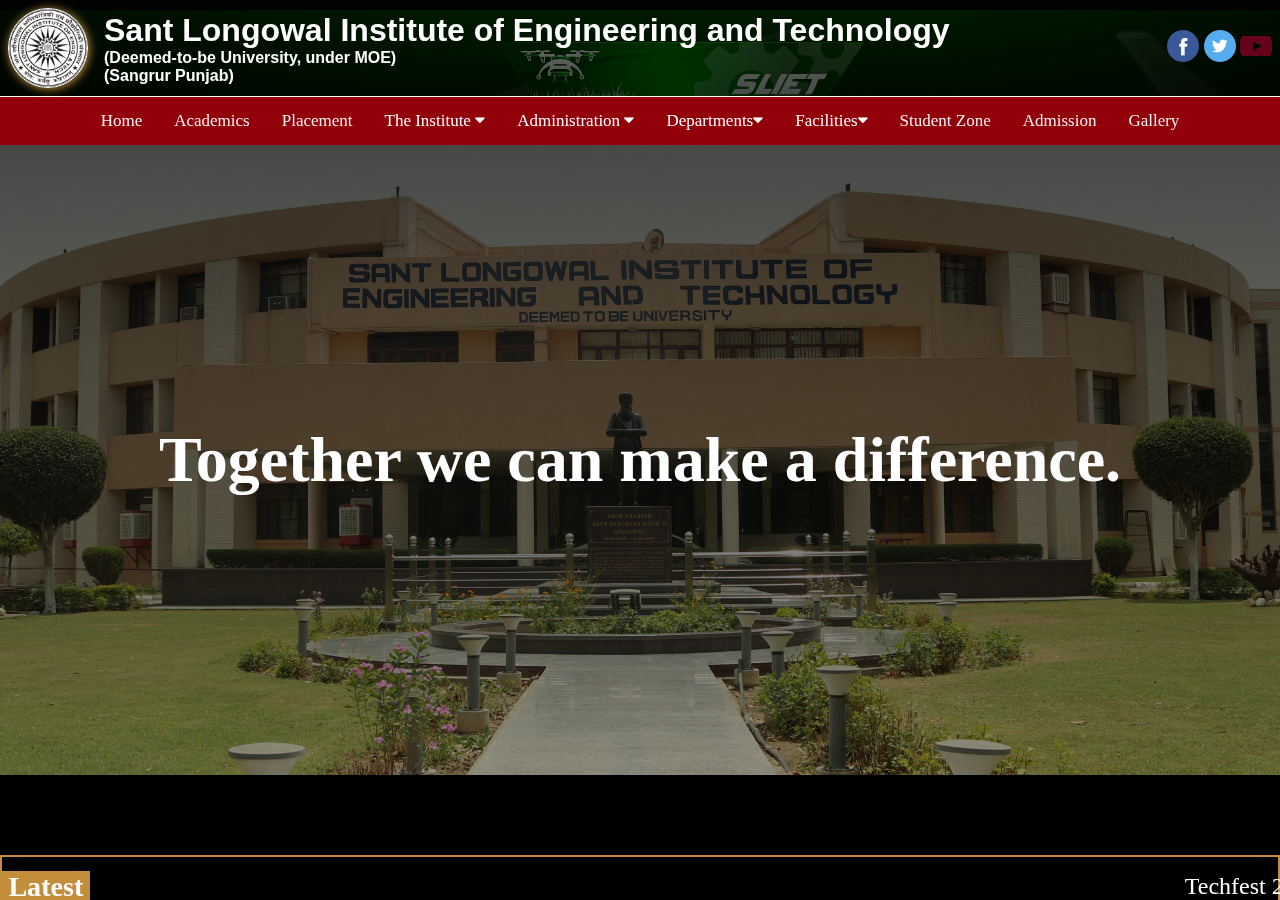
==== commit bc9a02fe: "update links" ====
--- a/index.html
+++ b/index.html
@@ -58,9 +58,9 @@
                             <i class="fa fa-caret-down"></i>
                         </button>
                         <div class="dropdown-content">
-                            <a href="#">Vision & Mission</a>
-                            <a href="#">About Institute</a>
-                            <a href="#">Organisation Chart</a>
+                            <a href="http://sliet.ac.in/institute/vision/">Vision & Mission</a>
+                            <a href="http://sliet.ac.in/about-the-institute/">About Institute</a>
+                            <a href="http://sliet.ac.in/wp-content/uploads/2021/10/ORGNSCHART.pdf">Organisation Chart</a>
                         </div>
                     </div>
                     <div class="dropdown">
@@ -68,46 +68,46 @@
                             <i class="fa fa-caret-down"></i>
                         </button>
                         <div class="dropdown-content">
-                            <a href="#">Chairman</a>
-                            <a href="#">Director</a>
-                            <a href="#">Deans</a>
-                            <a href="#">Registrar</a>
+                            <a href="http://sliet.ac.in/administrators/#chairman">Chairman</a>
+                            <a href="http://sliet.ac.in/administrators/#director">Director</a>
+                            <a href="http://sliet.ac.in/administrators/#deans">Deans</a>
+                            <a href="http://sliet.ac.in/administrators/#registrar">Registrar</a>
                         </div>
                     </div>
                     <div class="dropdown">
                         <button class="dropbtn">Departments<i class="fa fa-caret-down"></i></button>
                         <div class="dropdown-content">
-                            <a href="#">Computer Science and Engineering</a>
-                            <a href="#">Electronic and ommunication</a>
-                            <a href="#">Mechanical Engineering</a>
-                            <a href="#">Chemical engineering</a>
-                            <a href="#">Electrical and Instrumation Engineering</a>
-                            <a href="#">Civil Engineering</a>
-                            <a href="#">Food and Technology</a>
-                            <a href="#">Chemistry</a>
-                            <a href="#">Mathematics</a>
-                            <a href="#">Physics</a>
-                            <a href="#">Management and Humanities</a>
-                            <a href="#">Disabilities Studies</a>
+                            <a href="http://cs.sliet.ac.in/">Computer Science and Engineering</a>
+                            <a href="http://ece.sliet.ac.in/">Electronic and ommunication</a>
+                            <a href="http://mech.sliet.ac.in/">Mechanical Engineering</a>
+                            <a href="http://ct.sliet.ac.in/">Chemical engineering</a>
+                            <a href="http://eie.sliet.ac.in/">Electrical and Instrumation Engineering</a>
+                            <a href="http://cen.sliet.ac.in/">Civil Engineering</a>
+                            <a href="http://fet.sliet.ac.in/">Food and Technology</a>
+                            <a href="http://chm.sliet.ac.in/">Chemistry</a>
+                            <a href="http://maths.sliet.ac.in/">Mathematics</a>
+                            <a href="http://phy.sliet.ac.in/">Physics</a>
+                            <a href="http://mh.sliet.ac.in/">Management and Humanities</a>
+                            <a href="http://ds.sliet.ac.in/">Disabilities Studies</a>
                         </div>
                     </div>
                     <div class="dropdown">
                         <button class="dropbtn">Facilities<i class="fa fa-caret-down"></i></button>
                         <div class="dropdown-content">
-                            <a href="#">A.C.S.S</a>
-                            <a href="#">Central Liberary</a>
-                            <a href="#">Hostel</a>
-                            <a href="#">Workshop</a>
-                            <a href="#">Healt centre</a>
-                            <a href="#">Sports</a>
-                            <a href="#">Innovation cell</a>
-                            <a href="#">Center of excellency</a>
-                            <a href="#">Guest House</a>
-                        </div>
-                    </div>
-                    <a href="#about">Student Zone</a>
-                    <a href=''>Admission</a>
-                    <a href=''>Gallery</a>
+                            <a href="http://acss.sliet.ac.in/">A.C.S.S</a>
+                            <a href="http://library.sliet.ac.in/">Central Liberary</a>
+                            <a href="http://hostel.sliet.ac.in/">Hostel</a>
+                            <a href="http://workshop.sliet.ac.in/">Workshop</a>
+                            <a href="http://hc.sliet.ac.in/">Healt centre</a>
+                            <a href="http://sports.sliet.ac.in/">Sports</a>
+                            <a href="http://iic.sliet.ac.in/">Innovation cell</a>
+                            <a href="http://sliet.ac.in/centre-of-excellence/">Center of excellency</a>
+                            <a href="http://sliet.ac.in/transit-accommodation/">Guest House</a>
+                        </div>
+                    </div>
+                    <a href="#about__institute">Student Zone</a>
+                    <a href='http://sliet.ac.in/admission-information/'>Admission</a>
+                    <a href='gallery.html'>Gallery</a>
                     <a href="javascript:void(0);" style="font-size:15px;" class="icon"
                         onclick="myFunction()">&#9776;</a>
                 </div>
--- a/style.css
+++ b/style.css
@@ -134,6 +134,8 @@
   overflow: hidden;
   background-color: #92000a;
   width: 100%;
+  display: flex;
+  justify-content: center;
 }
 
 .topnav a {
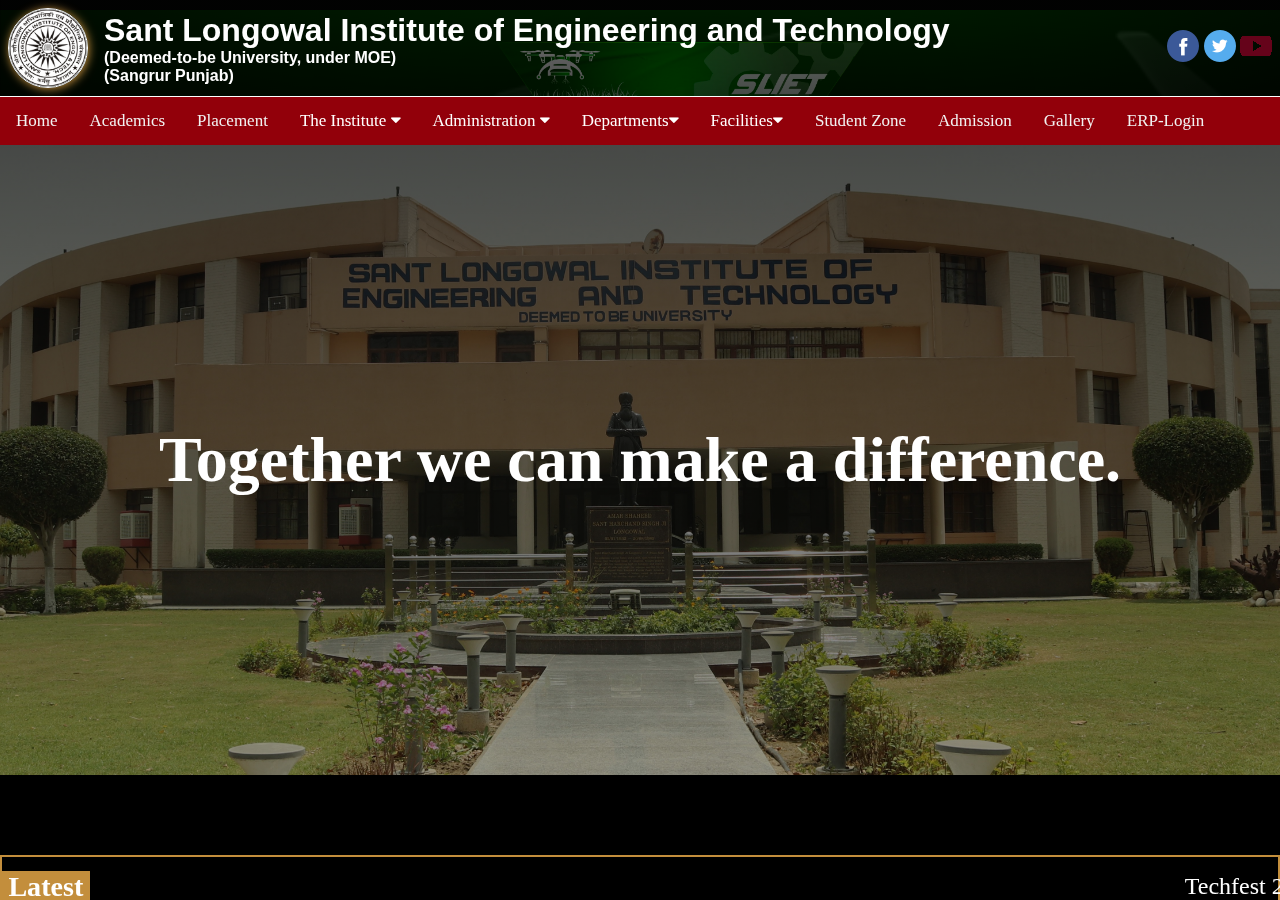
==== commit a65f5bbd: "gallery update" ====
--- a/index.html
+++ b/index.html
@@ -21,13 +21,7 @@
         </div>
     </div>
     <div class="wrapper">
-        <!-- <div class="movable_announcement">
-            <h3>Latest News</h3>
-            <p class="running__news">
-                <span>Techfest 2023 will be conducted on 24th amd 25th of march 2023. Theme of this year Techfest is
-                    Innovation in Agriculture</span>
-            </p>
-        </div> -->
+       
         <!-- ------------------nav bar-------------- -->
         <div class="main__container">
             <div class="nav__container">
@@ -51,8 +45,8 @@
                 </div>
                 <div class="topnav" id="myTopnav">
                     <a href="#home">Home</a>
-                    <a href="#news">Academics</a>
-                    <a href="#contact">Placement</a>
+                    <a href="http://academic.sliet.ac.in/">Academics</a>
+                    <a href="http://sliet.ac.in/contact/">Placement</a>
                     <div class="dropdown">
                         <button class="dropbtn">The Institute
                             <i class="fa fa-caret-down"></i>
@@ -110,12 +104,13 @@
                     <a href='gallery.html'>Gallery</a>
                     <a href="javascript:void(0);" style="font-size:15px;" class="icon"
                         onclick="myFunction()">&#9776;</a>
+                    <a href="#"> ERP-Login</a>
                 </div>
             </div>
 
             <!-- --------body------------------------------- -->
             <div>
-                <div class="upper_section">
+                <div class="upper_section" id="home">
                     <h1 class="heading">Together we can make a difference.</h1>
 
                 </div>
@@ -133,7 +128,7 @@
                     <marquee height="300" direction="up" onmouseout="this.start()" onmouseover="this.stop()"
                         scrolldelay="4" scrollamount="1" behavior="scroll">
 
-                        <div class="news__container">
+                        <div class="news__container" id="news">
                             <ul>
                                 <li>
                                     <div class="news">
--- a/style.css
+++ b/style.css
@@ -1,25 +1,4 @@
-@import url("https://fonts.googleapis.com/css2?family=Poppins:wght@400;500&display=swap"); 
- 
- 
- 
- * {
-   padding: 0;
-   margin: 0;
-   box-sizing: border-box;
-   scroll-behavior: smooth;
- }
-
- :root {
-   --white: #FFFFFF;
-   --grey: #808080;
-   --shade_brown: #c38e3c;
-   --sangria: #92000a;
-   --black: #000000;
- }
-
- ::-webkit-scrollbar {
-   display: none;
- }
+@import url("https://fonts.googleapis.com/css2?family=Poppins:wght@400;500&display=swap");
 
 
 
@@ -27,6 +6,7 @@
   padding: 0;
   margin: 0;
   box-sizing: border-box;
+  scroll-behavior: smooth;
 }
 
 :root {
@@ -37,95 +17,117 @@
   --black: #000000;
 }
 
- 
-
- .pop_up>a {
-   color: var(--white);
-   text-decoration: none;
-   border: 1px solid var(--white);
-   padding: 0.5rem;
- }
-
- .cross {
-   border-radius: 50%;
-   width: 3rem;
-   height: 3rem;
-   display: flex;
-   justify-content: center;
-   align-items: center;
-   background-color: var(--shade_brown);
-   border: 1px solid var(--white);
-   position: relative;
-
- }
-
- .pop_up>a:hover {
-   background-color: var(--shade_brown);
- }
-
-
- /* -------Nav bar--------------- */
- .nav__container {
-
-   display: flex;
-   flex-direction: column;
-   align-items: center;
-   justify-content: space-between;
-   background: var(--black);
-   background-repeat: no-repeat;
-   background-position: center;
-   background-size: cover;
- }
-
- .upper_nav_bar {
-   display: flex;
-   align-items: center;
-   justify-content: space-between;
-   color: var(--white);
-   align-items: center;
-   gap: 0.2rem;
-   font-weight: 600;
-   font-family: sans-serif;
-   width: 100%;
-   border-bottom: 1px solid white;
-   padding: 0.5rem;
-
-   background: linear-gradient(rgba(0, 0, 0, 0.5), rgba(0, 0, 0, 0.7)), url("techfest.png");
-
-   background-repeat: no-repeat;
- }
-
- .logo_section {
-   display: flex;
-   align-items: center;
-   justify-content: center;
-   gap: 1rem;
- }
-
- .logo_section>img {
-   border-radius: 50%;
-   width: 5rem;
-   height: 5rem;
-   border: 1px solid var(--white);
-   
-
- }
-
- .large_font {
-   font-size: 2rem;
-   color: var(--white);
- }
-
- .small_font {
-   font-size: 1rem;
-   font-family: Arial, Helvetica, sans-serif;
- }
-
- .collage_social_media>img {
-   border: 1px solide white;
- }
-
- .menu__icon{
+/* ::-webkit-scrollbar {
+   display: none;
+ } */
+
+
+
+* {
+  padding: 0;
+  margin: 0;
+  box-sizing: border-box;
+}
+
+:root {
+  --white: #FFFFFF;
+  --grey: #808080;
+  --shade_brown: #c38e3c;
+  --sangria: #92000a;
+  --black: #000000;
+}
+
+
+
+.pop_up>a {
+  color: var(--white);
+  text-decoration: none;
+  border: 1px solid var(--white);
+  padding: 0.5rem;
+}
+
+.cross {
+  border-radius: 50%;
+  width: 3rem;
+  height: 3rem;
+  display: flex;
+  justify-content: center;
+  align-items: center;
+  background-color: var(--shade_brown);
+  border: 1px solid var(--white);
+  position: relative;
+
+}
+
+.pop_up>a:hover {
+  background-color: var(--shade_brown);
+}
+
+
+/* -------Nav bar--------------- */
+.nav__container {
+
+  display: flex;
+  flex-direction: column;
+  align-items: center;
+  justify-content: space-between;
+  background: var(--black);
+  background-repeat: no-repeat;
+  background-position: center;
+  background-size: cover;
+  position: relative;
+}
+
+.upper_nav_bar {
+  display: flex;
+  align-items: center;
+  justify-content: space-between;
+  color: var(--white);
+  align-items: center;
+  gap: 0.2rem;
+  font-weight: 600;
+  font-family: sans-serif;
+  width: 100%;
+  border-bottom: 1px solid white;
+  padding: 0.5rem;
+
+  background: linear-gradient(rgba(0, 0, 0, 0.5), rgba(0, 0, 0, 0.7)), url("techfest.png");
+
+  background-repeat: no-repeat;
+
+}
+
+.logo_section {
+  display: flex;
+  align-items: center;
+  justify-content: center;
+  gap: 1rem;
+}
+
+.logo_section>img {
+  border-radius: 50%;
+  width: 5rem;
+  height: 5rem;
+  border: 1px solid var(--white);
+
+
+}
+
+.large_font {
+  font-size: 2rem;
+  color: var(--white);
+}
+
+.small_font {
+  font-size: 1rem;
+  font-family: Arial, Helvetica, sans-serif;
+}
+
+.collage_social_media>img {
+  border: 1px solide white;
+}
+
+.menu__icon {
   display: none;
 }
 
@@ -134,8 +136,6 @@
   overflow: hidden;
   background-color: #92000a;
   width: 100%;
-  display: flex;
-  justify-content: center;
 }
 
 .topnav a {
@@ -211,6 +211,7 @@
   .dropdown .dropbtn {
     display: none;
   }
+
   .topnav a.icon {
     float: right;
     display: block;
@@ -363,89 +364,6 @@
 .menu__icon {
   display: none;
 }
-
-/* .lower_nav_bar {
-  display: flex;
-  align-items: center;
-  justify-content: space-between;
-  flex-direction: column;
-  gap: 1rem;
-  width: 100%;
-  padding: 0.2rem;
-  height: 9vh;
-  background-color: #92000a;
-}
-
-.buttons {
-  display: flex;
-  justify-content: space-between;
-  gap: 0rem;
-  width: 100%;
-}
-
-.dropbtn {
-  background-color: transparent;
-  color: white;
-  font-weight: 600;
-  padding: 16px;
-  font-size: 16px;
-  border: none;
-
-}
-
-.multi_section_dropdown {
-  display: flex;
-}
-
-.dropdown {
-  position: relative;
-  display: inline-block;
-}
-
-.dropdown-content {
-  display: none;
-  position: absolute;
-  background-color: #f1f1f1;
-  min-width: 160px;
-  width: max-content;
-  box-shadow: 0px 8px 16px 0px rgba(0, 0, 0, 0.2);
-  z-index: 1;
-}
-
-.dropdown-content a {
-  color: black;
-  padding: 12px 16px;
-  text-decoration: none;
-  display: block;
-}
-
-.dropdown-content a:hover {
-  background-color: var(--grey);
-}
-
-.dropdown:hover .dropdown-content {
-  display: block;
-}
-
-.dropdown:hover .dropbtn {
-  border-bottom: 4px solid var(--shade_brown);
-  background-color: var(--black);
-}
-
-.erp-button {
-  color: white;
-  width: fit-content;
-  height: fit-content;
-  padding: 1rem;
-  font-weight: 600;
-}
-
-.erp-button:hover {
-  border-bottom: 4px solid var(--shade_brown);
-} */
-
-
-
 
 
 .wrapper {
@@ -556,17 +474,17 @@
 
 
 
- /* -----movable announcemenyt */
- .movable_announcement {
-   height: 7vh;
-   background-color: transparent;
-   color: var(--white);
-  
-   font-size: 1.5rem;
-   display: flex;
-   align-items: center;
-   border: 2px solid var(--shade_brown);
- }
+/* -----movable announcemenyt */
+.movable_announcement {
+  height: 7vh;
+  background-color: transparent;
+  color: var(--white);
+
+  font-size: 1.5rem;
+  display: flex;
+  align-items: center;
+  border: 2px solid var(--shade_brown);
+}
 
 .movable_announcement>h3 {
   background-color: var(--shade_brown);
@@ -609,6 +527,7 @@
 .gallery__container {
   position: relative;
   background-color: var(--black);
+  
 }
 
 .mySlides {
@@ -623,7 +542,7 @@
 .gallery__title {
   text-align: center;
   font-size: 3rem;
-  color: var(--sangria);
+  color: var(--white);
   padding: 1rem;
 }
 
@@ -678,7 +597,8 @@
   bottom: 2rem;
   width: 100%;
   text-align: center;
-  background-color: #717171;
+  background-color: var(--white);
+  opacity: 0.7;
   padding: 0.5rem;
 }
 
@@ -734,21 +654,53 @@
 }
 
 
-
-
- /* --------------About Us---------------------- */
-.about__wrapper{
+.image__container {
+  width: 100%;
+  display: grid;
+
+  grid-template-columns: repeat(auto-fill, minmax(250px, 1fr));
+  grid-template-rows: repeat(auto-fill, minmax(250px, 1fr));
+  column-gap: 1rem;
+  row-gap: 1rem;
+  overflow: hidden;
+  padding: 2rem;
+  background-color: var(--black);
+}
+.image{
+  position: relative;
+}
+
+.image>img {
+  width: 100%;
+  height: 200px;
+  overflow: hidden;
+  border: 2px solid transparent;
+  box-shadow: 2px 2px 10px var(--grey),-2px -2px 10px var(--grey);
+  filter: grayscale(1);
+}
+
+
+.image>img:hover{
+  filter: grayscale(0);
+  transform: scale(1.05);
+}
+
+
+
+
+/* --------------About Us---------------------- */
+.about__wrapper {
   height: max-content;
   background-color: var(--black);
   display: flex;
   flex-direction: column;
   height: 115vh;
   /* padding: 2rem; */
- 
-}
-
-
- .about__container{
+
+}
+
+
+.about__container {
   background-color: var(--black);
   display: flex;
   align-items: center;
@@ -780,7 +732,8 @@
   text-align: center;
   box-shadow: 0 4px 16px var(--white);
 }
-.title{
+
+.title {
   padding: 2rem;
   font-family: cursive;
   font-weight: 600;
@@ -870,7 +823,7 @@
 
 
 /* --------news__container----------- */
-.news__container{
+.news__container {
   width: 100%;
   display: flex;
   align-items: center;
@@ -878,13 +831,13 @@
   gap: 1rem;
 }
 
-.news{
- border-bottom: 1px solid var(--white);
+.news {
+  border-bottom: 1px solid var(--white);
   padding: 1rem 0rem;
 }
 
-.scroll__news>a{
-  color:var(--sangria);
+.scroll__news>a {
+  color: var(--sangria);
   font-size: 1.5rem;
   text-align: center;
 }
@@ -892,25 +845,25 @@
 
 
 /* -----------------footer-------------- */
-footer{
- 
+footer {
+
   width: 100%;
   background-color: var(--sangria);
   color: var(--grey);
   font-family: 'Franklin Gothic Medium', 'Arial Narrow', Arial, sans-serif;
 }
 
-.footer__container{
+.footer__container {
   display: flex;
   padding: 3rem;
 }
 
-.footer__container .section{
+.footer__container .section {
   flex-basis: 50%;
   padding: 0 20px;
 }
 
-.section h2{
+.section h2 {
   font-size: 2rem;
   color: var(--shade_brown);
   font-family: cursive;
@@ -919,35 +872,40 @@
   border-bottom: 2px solid var(--white);
 }
 
-.section .footer__content{
-  margin:20px 0 0 0;
+.section .footer__content {
+  margin: 20px 0 0 0;
   position: relative;
 }
 
-.links{
+.links {
   display: flex;
   flex-direction: column;
-  
-}
-.links>a,.content>a{
+
+}
+
+.links>a,
+.content>a {
   color: var(--grey);
 }
-.content{
+
+.content {
   display: flex;
   flex-direction: column;
   color: var(--grey);
- 
-}
-.footer__bottom{
+
+}
+
+.footer__bottom {
   text-align: center;
   font-size: 1.5rem;
-  
-}
-.footer__bottom>span>a{
-  color: var(--white);
-}
-
-.slide__nav{
+
+}
+
+.footer__bottom>span>a {
+  color: var(--white);
+}
+
+.slide__nav {
   display: block;
   position: absolute;
   left: 1rem;
@@ -958,49 +916,55 @@
 
 
 
-@media screen and (max-width:700px){
-  footer{
-      position: relative;
-      bottom: 0px;
-  }
-
-  .left .footer__content{
-      padding-right:0px;
-      padding-bottom: 30px;
-  }
-
-  .footer__container{
-      flex-wrap: wrap;
-      /* flex-direction: column; */
-      padding:0.5rem;
-  }
-
-  .footer__container .section{
-      margin:5px 0;
-  }
-
-  .large_font{
+@media screen and (max-width:700px) {
+  footer {
+    position: relative;
+    bottom: 0px;
+  }
+
+  .left .footer__content {
+    padding-right: 0px;
+    padding-bottom: 30px;
+  }
+
+  .footer__container {
+    flex-wrap: wrap;
+    /* flex-direction: column; */
+    padding: 0.5rem;
+  }
+
+  .footer__container .section {
+    margin: 5px 0;
+  }
+
+  .large_font {
     font-size: 1.5rem;
   }
 
-  .about__container{
+  .about__container {
     flex-direction: column;
     gap: 3rem;
   }
-  .news__container{
+
+  .news__container {
     padding: 2rem;
   }
-  .links>a,.content>a{
+
+  .links>a,
+  .content>a {
     font-size: 0.8rem;
   }
-  .section h2{
+
+  .section h2 {
     font-size: 1.5rem;
   }
-  .secHeading{
+
+  .secHeading {
     text-align: center;
     font-size: 2rem;
   }
-  .heading{
+
+  .heading {
     font-size: 2rem;
   }
 }
@@ -1011,30 +975,24 @@
 
 
 @media only screen and (max-width:1240px) {
-  /* .buttons{
-    flex-direction: column;
-    background-color: var(--sangria);
-    text-align: center;
-  }
-
-  .menu__icon {
-    display: block;
-    position: absolute;
-    left: 1rem;
-    padding: 0.5rem;
-  } */
-
-  .secHeading{
+  .topnav {
+    justify-content: space-between;
+  }
+
+  .secHeading {
     padding: 3rem 5rem;
   }
-  .text{
+
+  .text {
     padding: 1rem 3rem;
     font-size: 1rem;
   }
-  .scroll__news>a{
+
+  .scroll__news>a {
     font-size: 1rem;
   }
-  .footer__bottom{
+
+  .footer__bottom {
     font-size: 1rem;
   }
 
